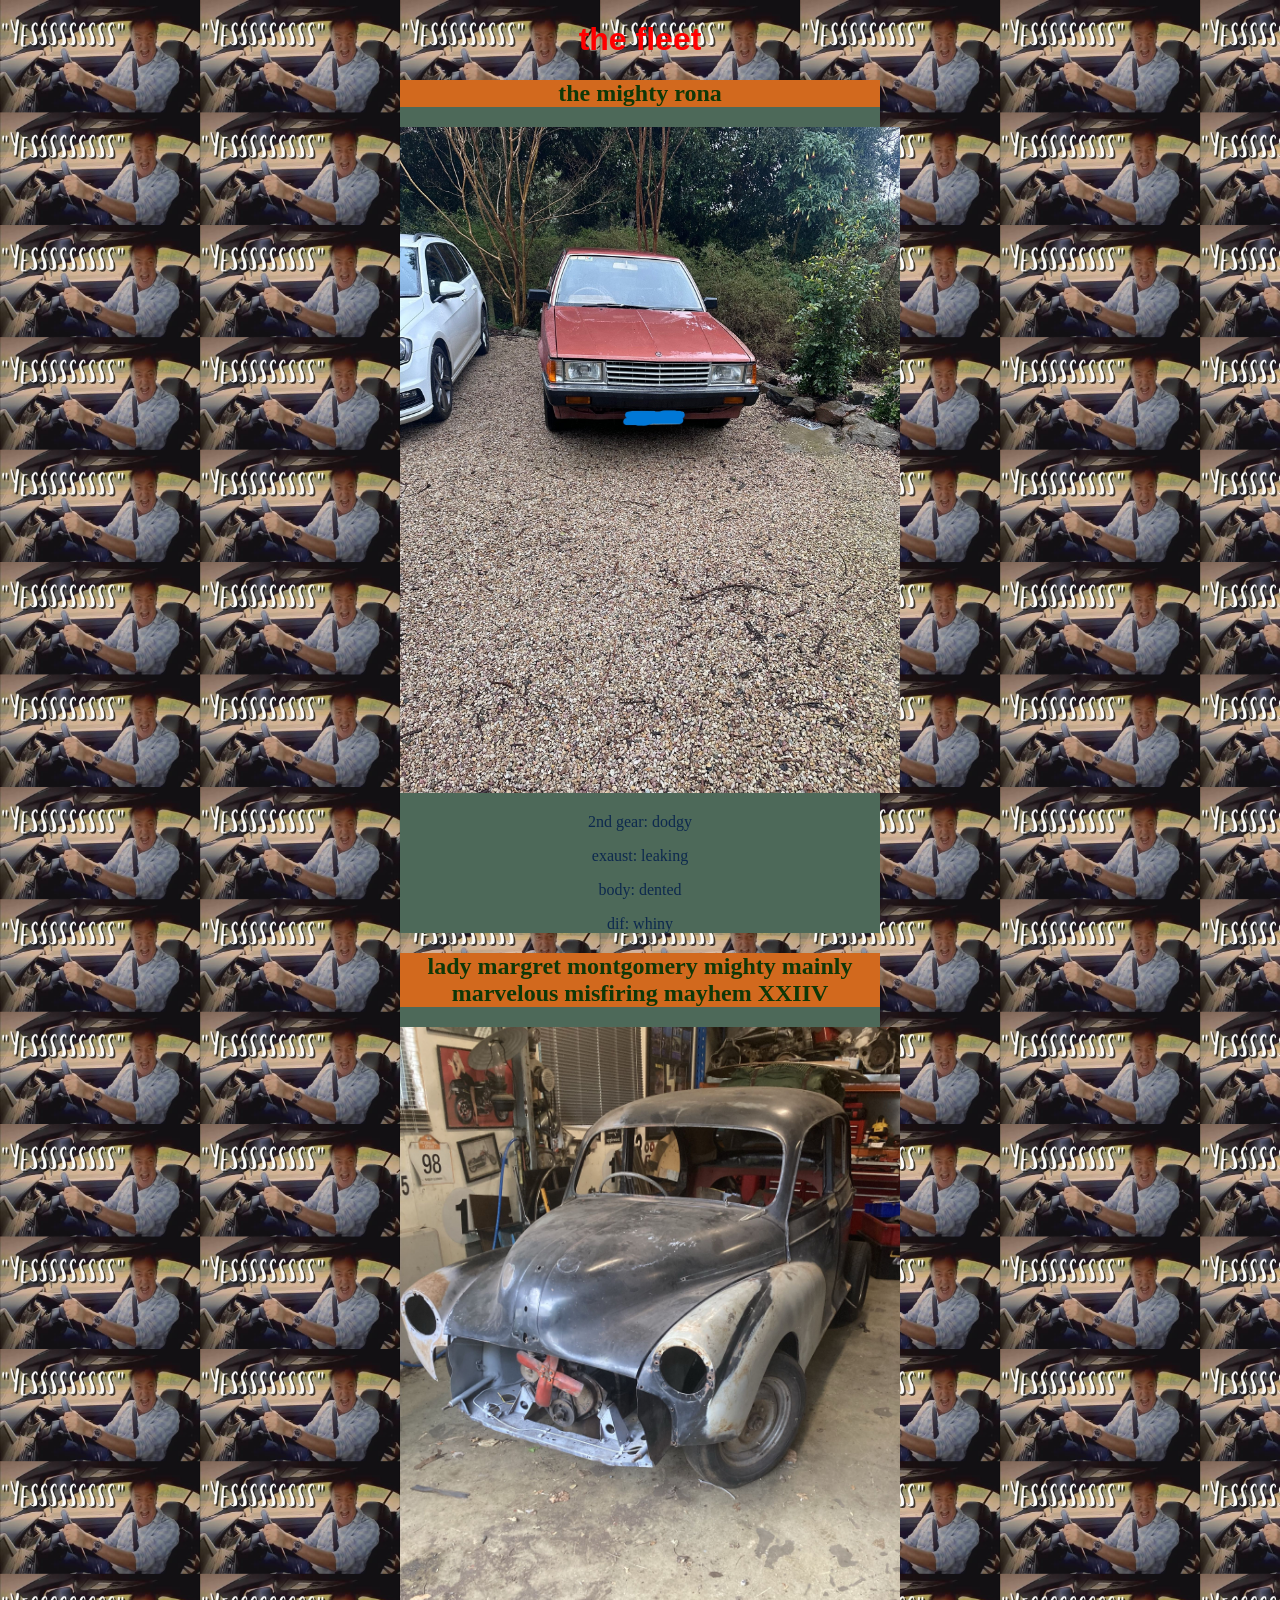
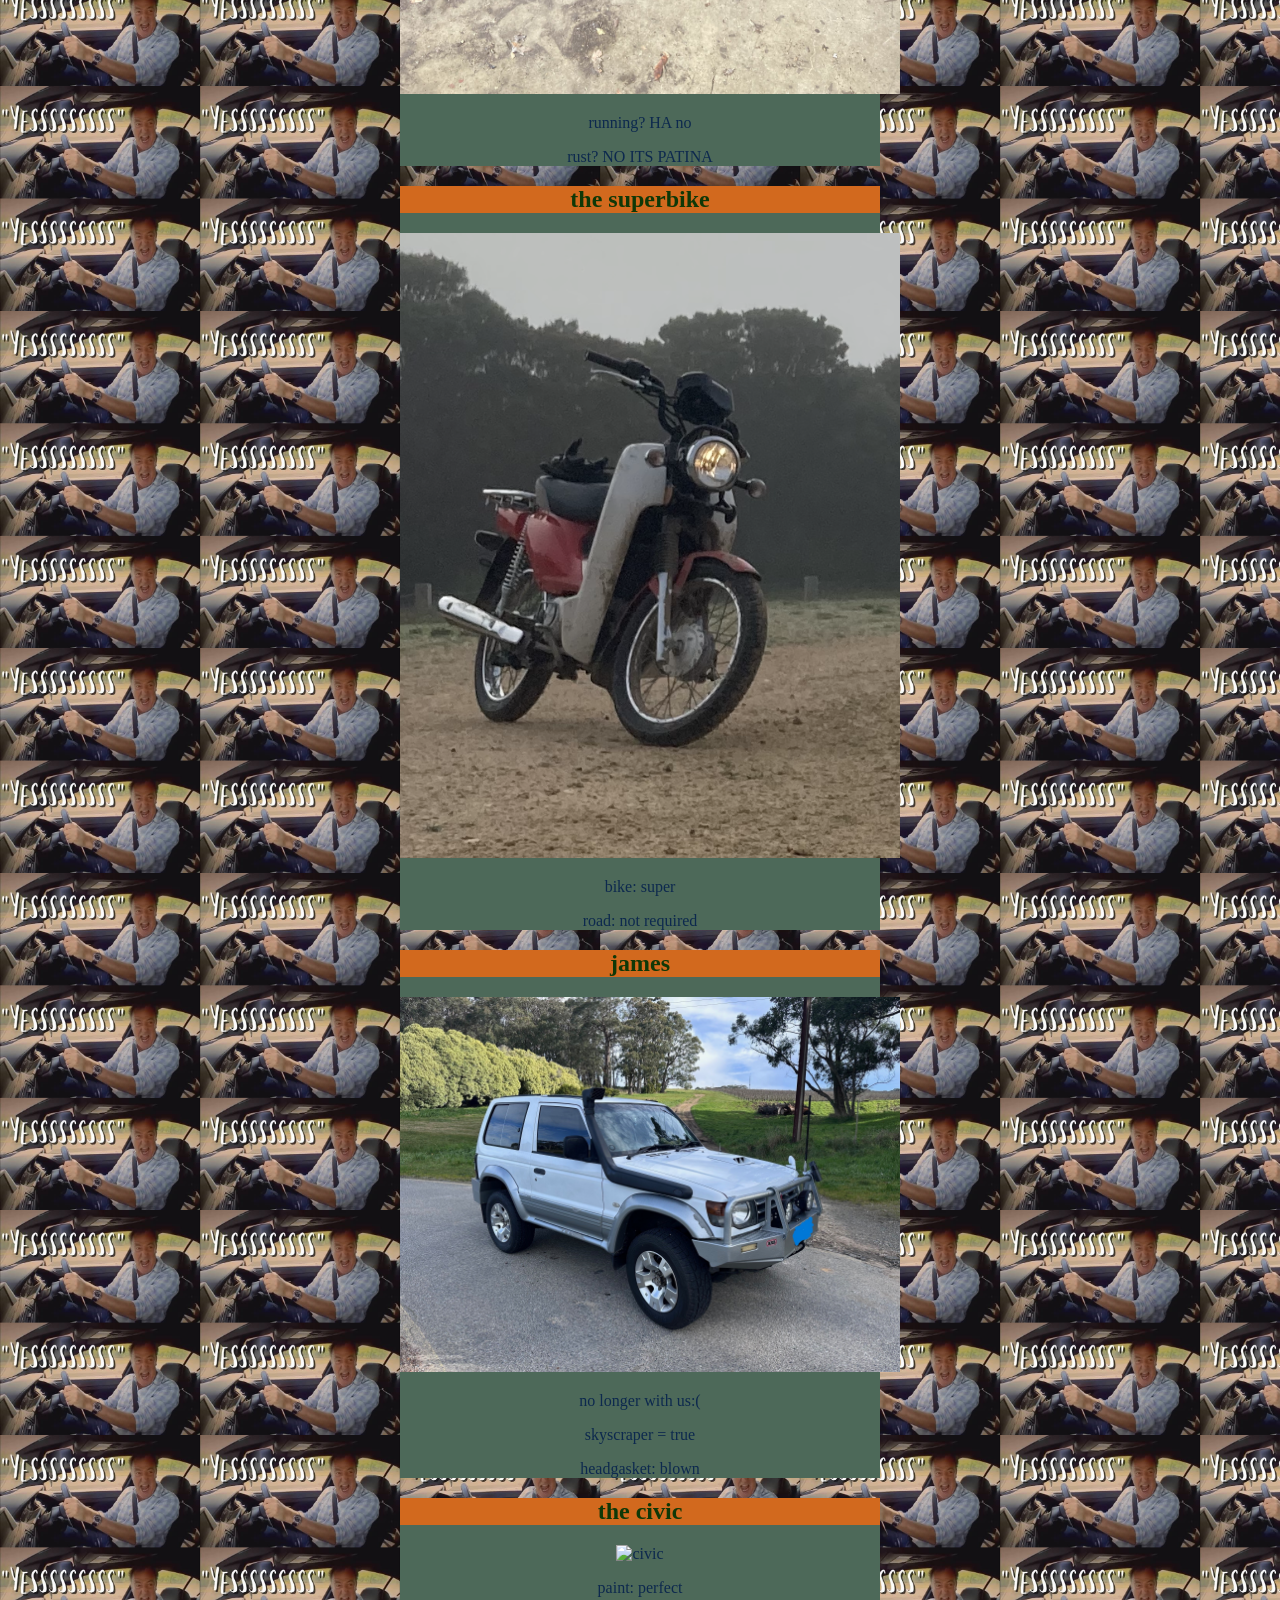
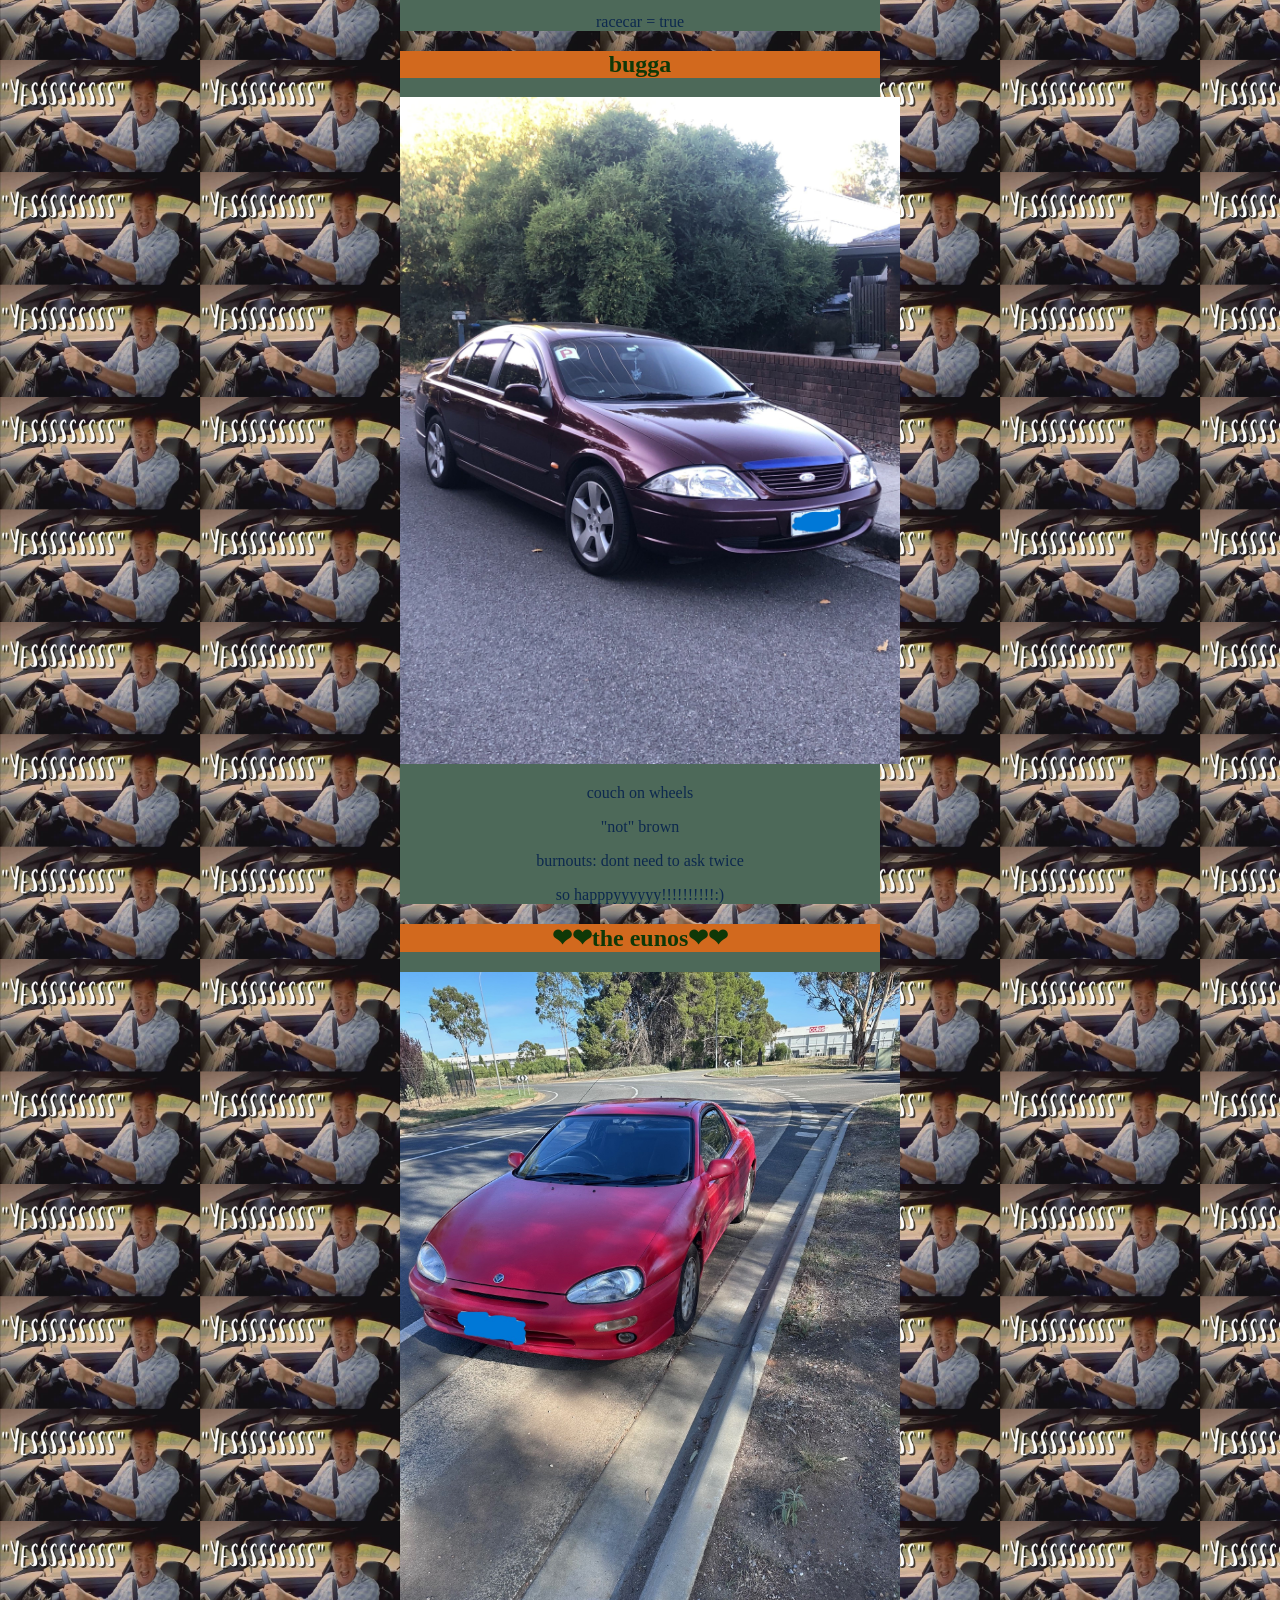
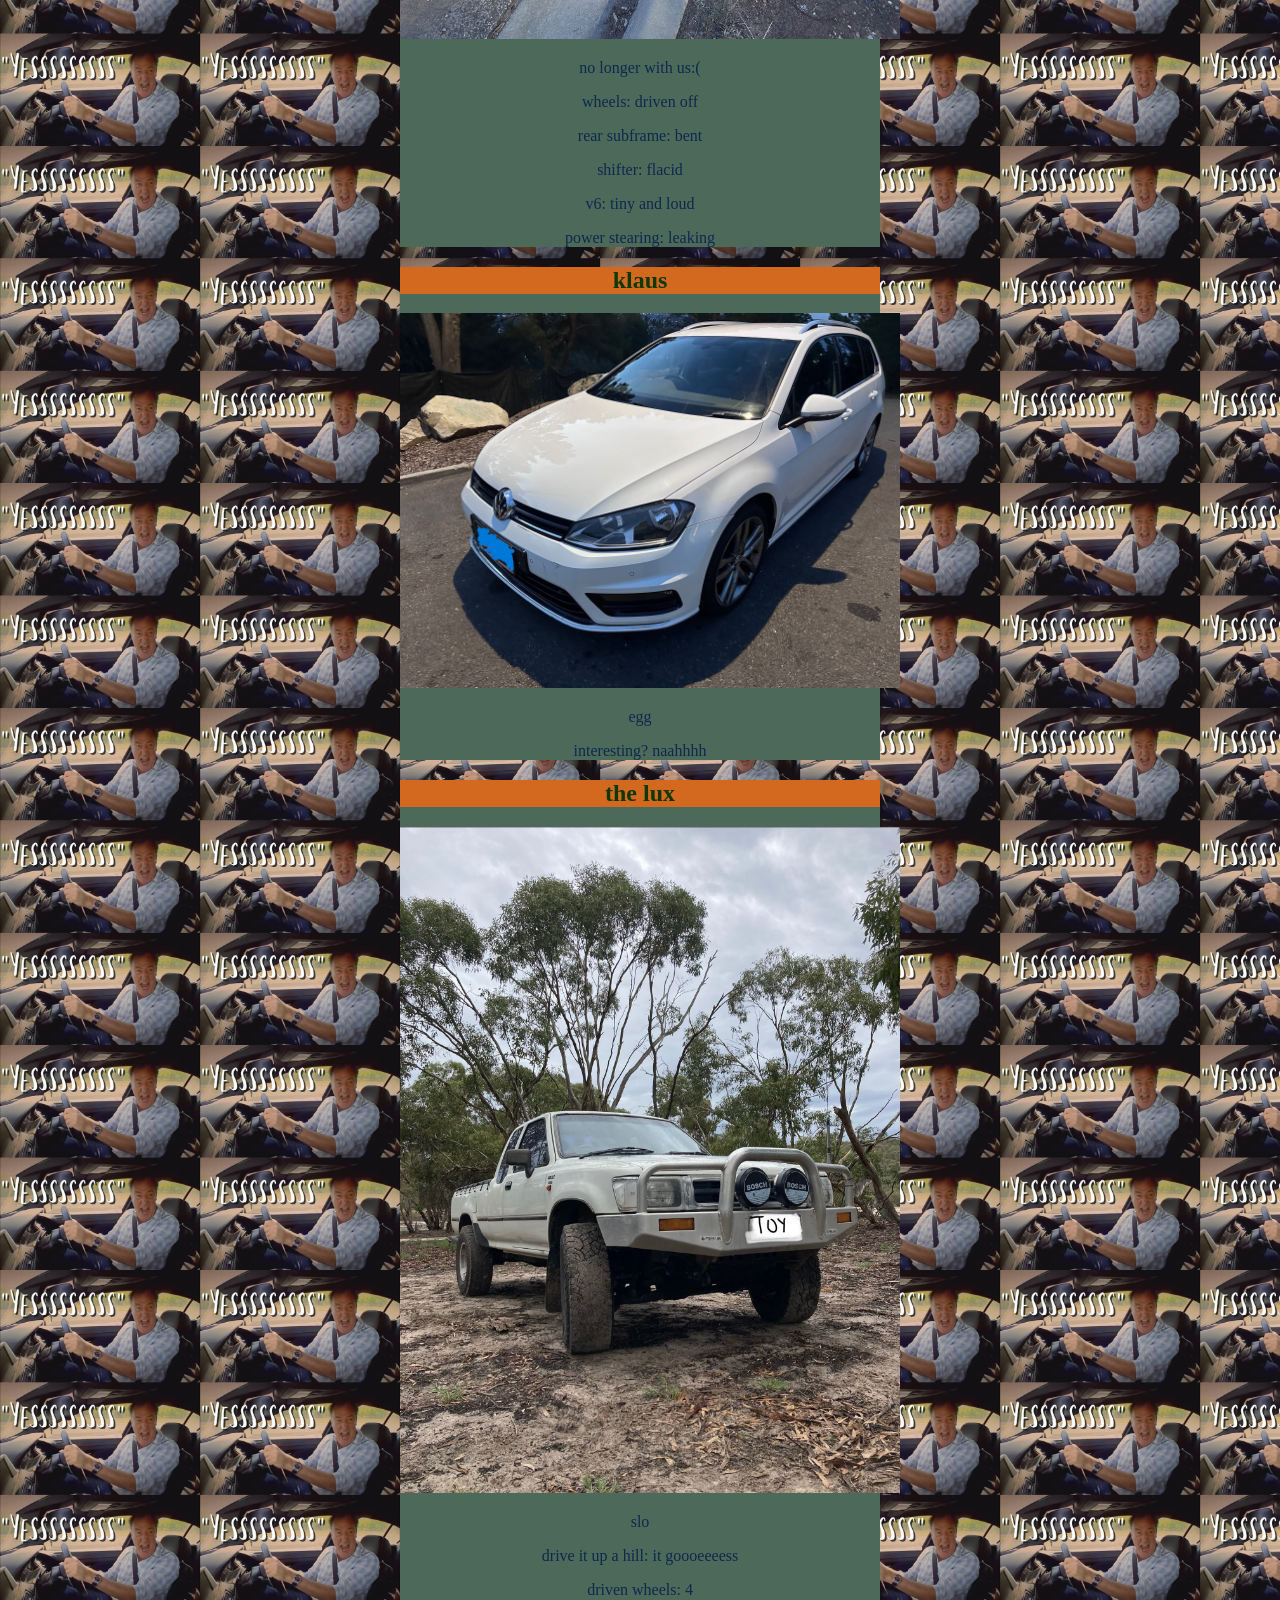
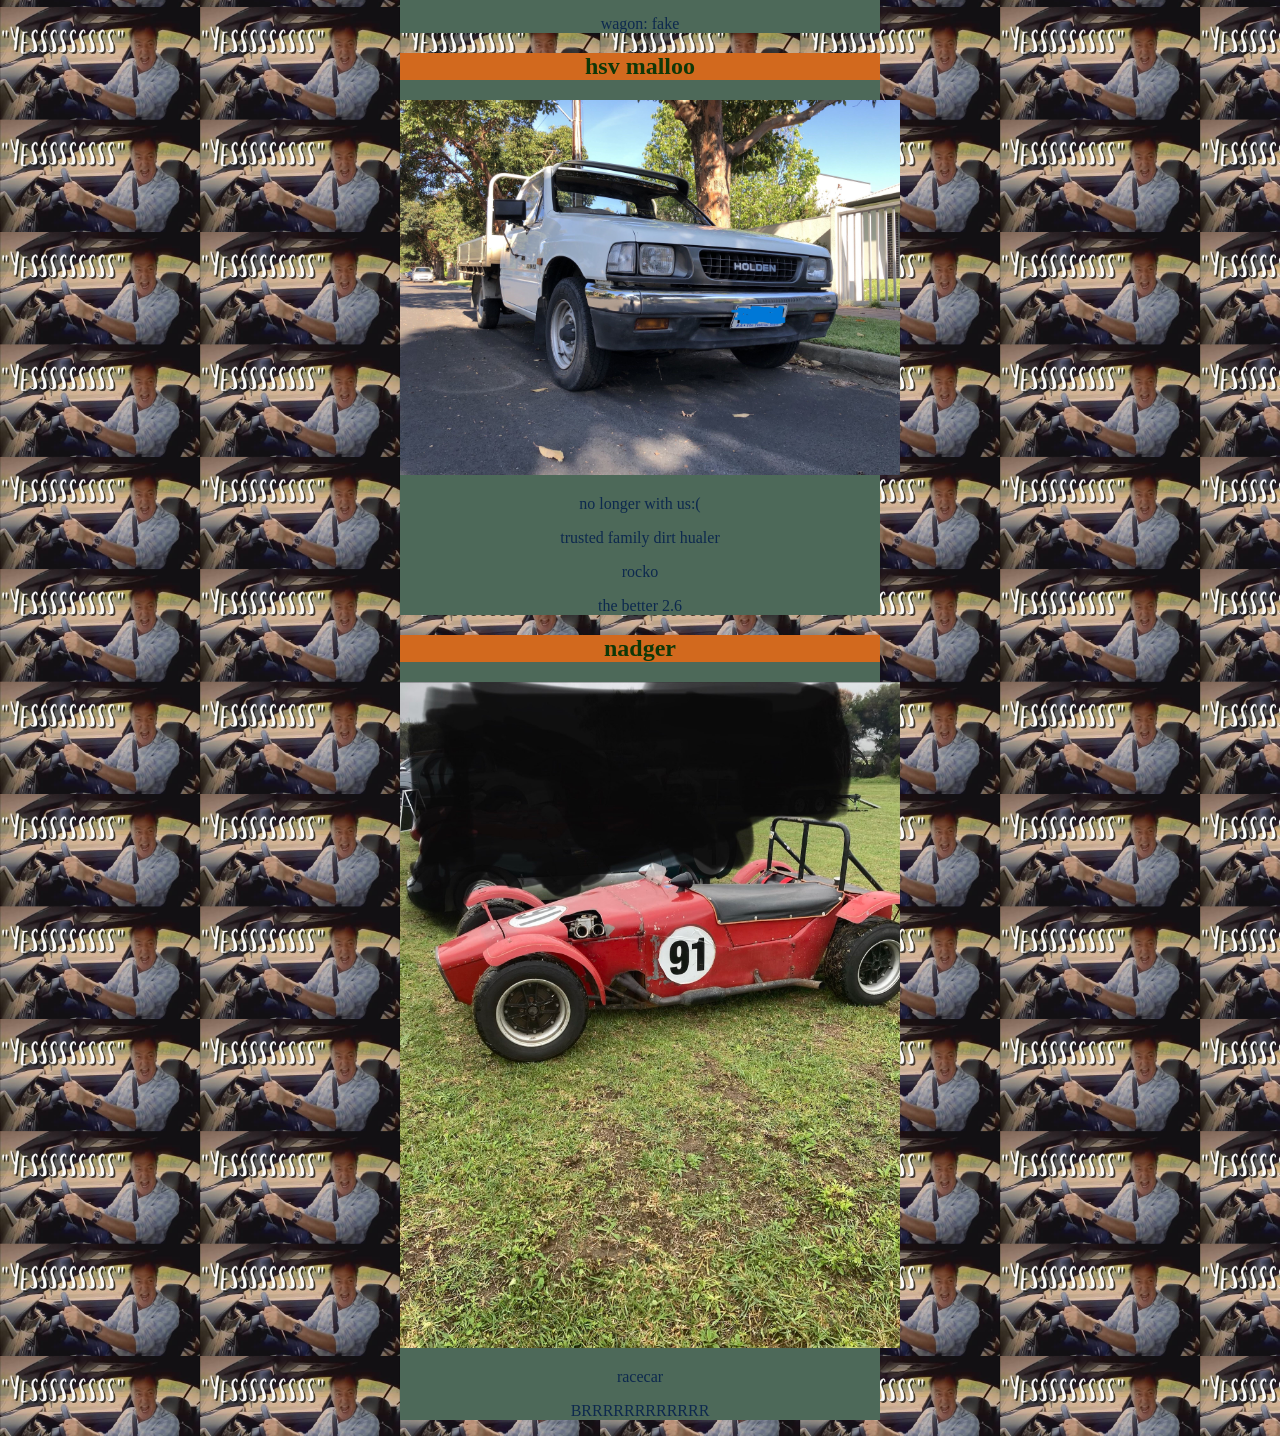
==== CARS.html @ 6042417c "allth e things" ====
<!DOCTYPE html>
<html>
    <head>
        <title>the fleet</title>
        <link rel="stylesheet" href="styles.css">
    </head>
    <body id="cars" >
        <style>
            
        </style>
        <h1>the fleet</h1>

        <div id="car">
            <div id="title">
                <h2>the mighty rona</h2>
            </div>
            <img src="rona.jpeg" alt="rona" width="500">
            <p>2nd gear: dodgy</p>
            <p>exaust: leaking</p>
            <p>body: dented</p>
            <p>dif: whiny</p>
        </div>

        <div id="car">
            <div id="title">
                <h2>lady margret montgomery mighty mainly marvelous misfiring mayhem XXIIV</h2>
            </div>
            <img src="lady margret montgomery mighty mainly marvelous misfiring mayhem XXIIV.jpg" alt="morris minor" width="500">
            <p>running? HA no</p>
            <p>rust? NO ITS PATINA</p>

        </div>

        <div id="car">
            <div id="title">
                <h2>the superbike</h2>
            </div>
            <img src="superbike.png" alt="supercub" width="500">
            <p>bike: super</p>
            <p>road: not required</p>
        </div>

        <div id="car">
            <div id="title">
                <h2>james</h2>
            </div>
            <img src="paj.jpeg" alt="paj" width="500">
            <p>no longer with us:(</p>
            <p>skyscraper = true</p>
            <p>headgasket: blown</p>
        </div>

        <div id="car">
            <div id="title">
                <h2>the civic</h2>
            </div>
            <img src=".jpeg" alt="civic" width="500">
            <p>paint: perfect</p>
            <p>racecar = true</p>
        </div>

        <div id="car">
            <div id="title">
                <h2>bugga</h2>
            </div>
            <img src="bugga.jpg" alt="AU FALCON!!!!!" width="500">
            <p>couch on wheels</p>
            <p>"not" brown</p>
            <p>burnouts: dont need to ask twice</p>
            <p>so happpyyyyyy!!!!!!!!!!:)</p>
        </div>

        <div id="car">
            <div id="title">
                <h2>❤❤the eunos❤❤</h2>
            </div>
            <img src="eunos.jpeg" alt="eunos" width="500">
            <p>no longer with us:(</p>
            <p>wheels: driven off</p>
            <p>rear subframe: bent</p>
            <p>shifter: flacid</p>
            <p>v6: tiny and loud</p>
            <p>power stearing: leaking</p>
        </div>

        <div id="car">
            <div id="title">
                <h2>klaus</h2>
            </div>
            <img src="vw.jpeg" alt="vw" width="500">
            <p>egg</p>
            <p>interesting? naahhhh</p>
        </div>

        <div id="car">
            <div id="title">
                <h2>the lux</h2>
            </div>
            <img src="lux.jpg" alt="hilux" width="500">
            <p>slo</p>
            <p>drive it up a hill: it goooeeeess</p>
            <p>driven wheels: 4</p>
            <p>wagon: fake</p>
        </div>
        
        <div id="car">
            <div id="title">
                <h2>hsv malloo</h2>
            </div>
            <img src="hsv malloo.jpg" alt="holden rodeo" width="500">
            <p>no longer with us:(</p>
            <p>trusted family dirt hualer</p>
            <p>rocko</p>
            <p>the better 2.6</p>
        </div>

        <div id="car">
            <div id="title">
                <h2>nadger</h2>
            </div>
            <img src="nadger.jpg" alt="nadger" width="500">
            <p>racecar</p>
            <p>BRRRRRRRRRRRR</p>
        </div>
    </body>
</html>
---- styles.css ----
body {
  background-color: gray;
  /*background-image: url('background.jpg');           
  background-repeat: repeat;
  background-size: 100px;*/
  margin-left: 400px;
  margin-right: 400px;
}
h1 {
  color: rgb(255, 0, 0);
  text-align: center;
  font-size: xx-large;
  font-family: sans-serif;
}
div {
  background-color: chocolate;
  color: rgb(15, 56, 7);
  text-align: center;
  max-width: 600;
  width: 400;
}
#car {
  background-color: rgb(77, 105, 89);
  color: rgb(13, 41, 78);
  text-align: center;
  max-width: 600;
  width: 400;
}
#cars {
  background-image: url("imagsadasasdes.jpg");
  background-size: 200px
}
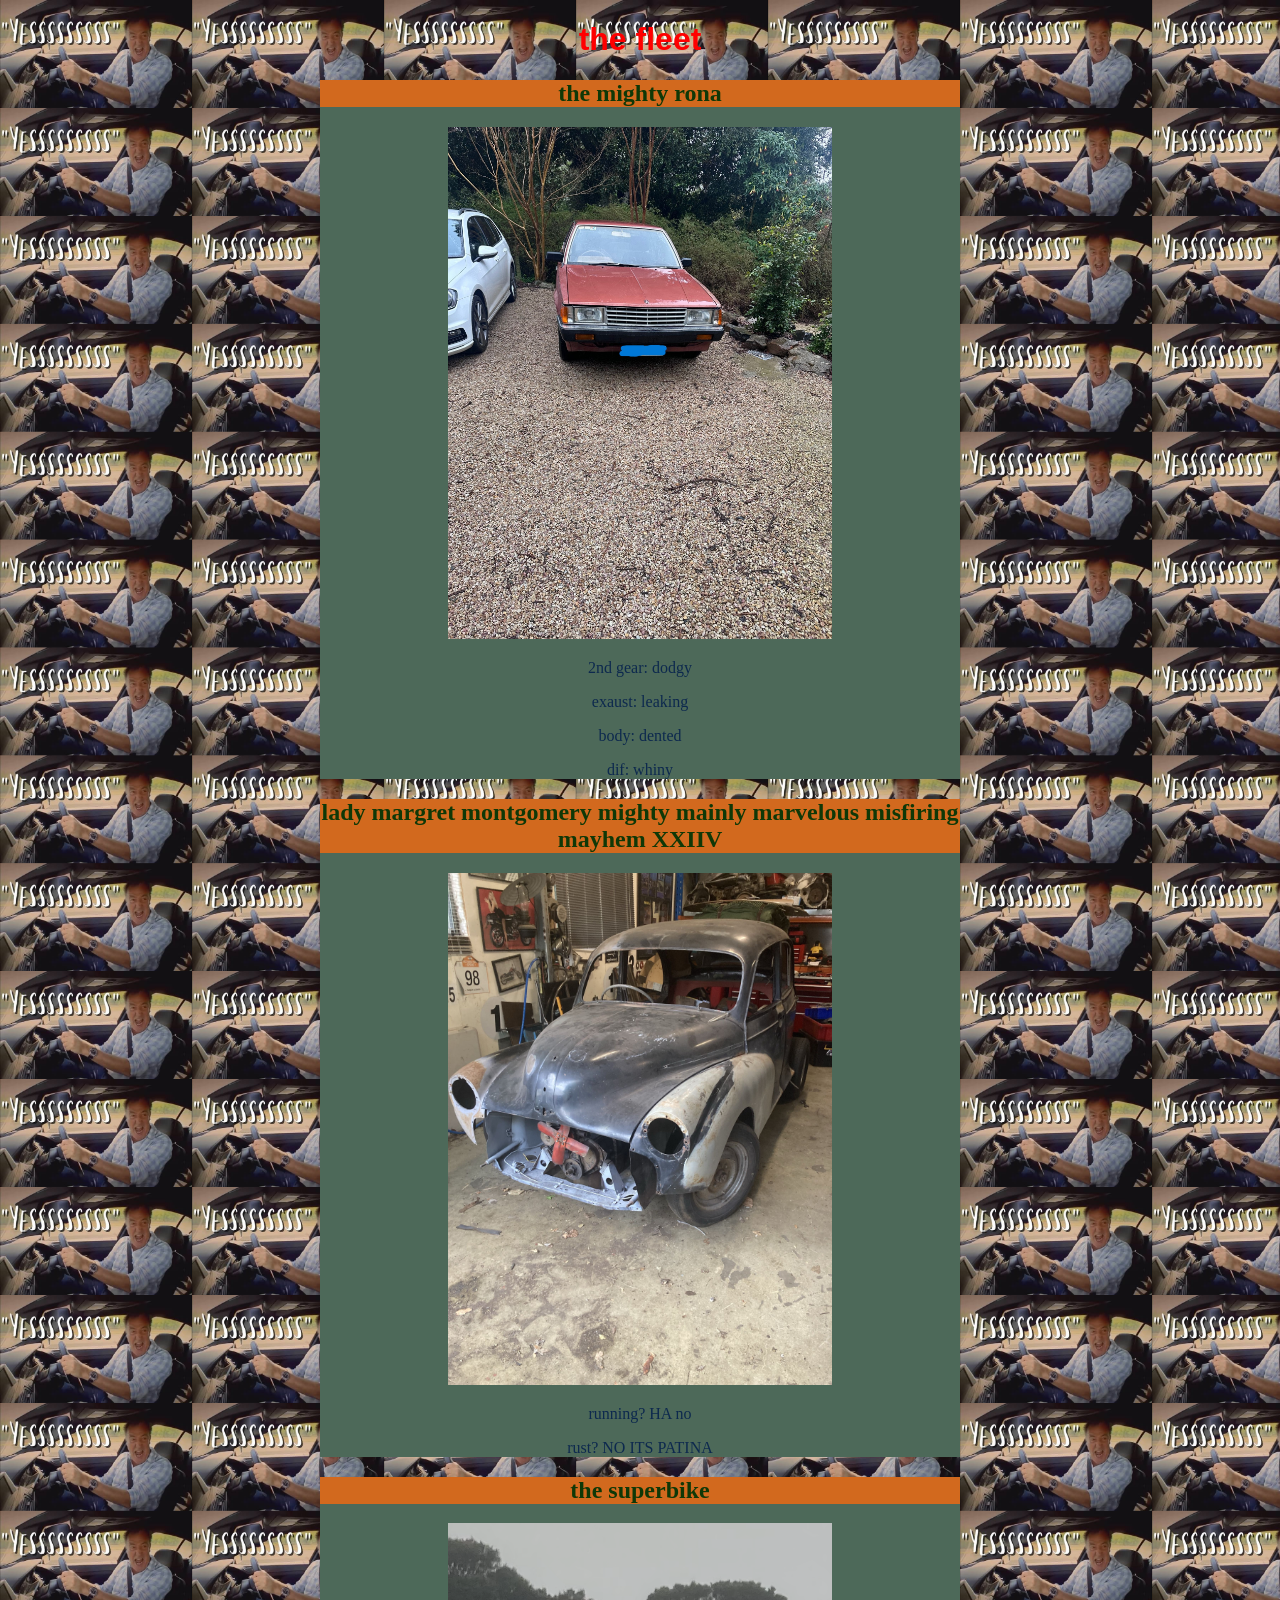
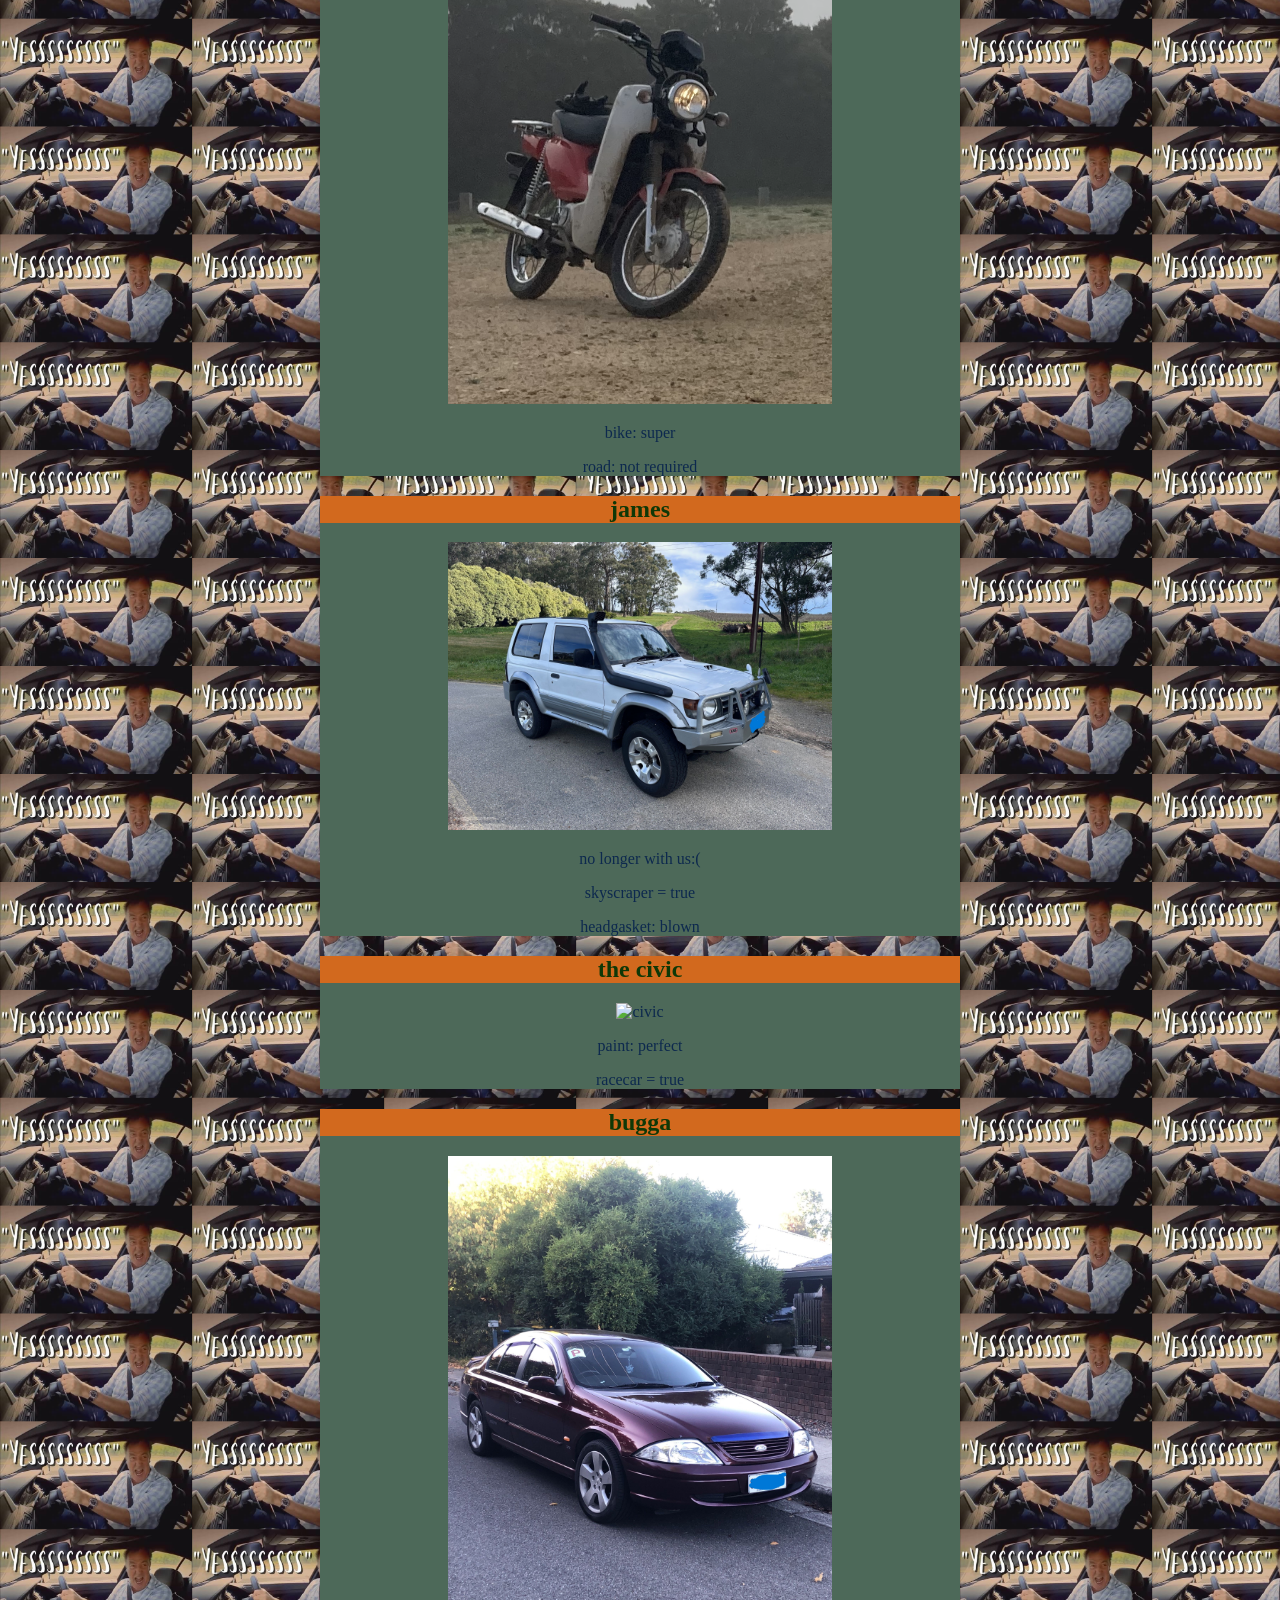
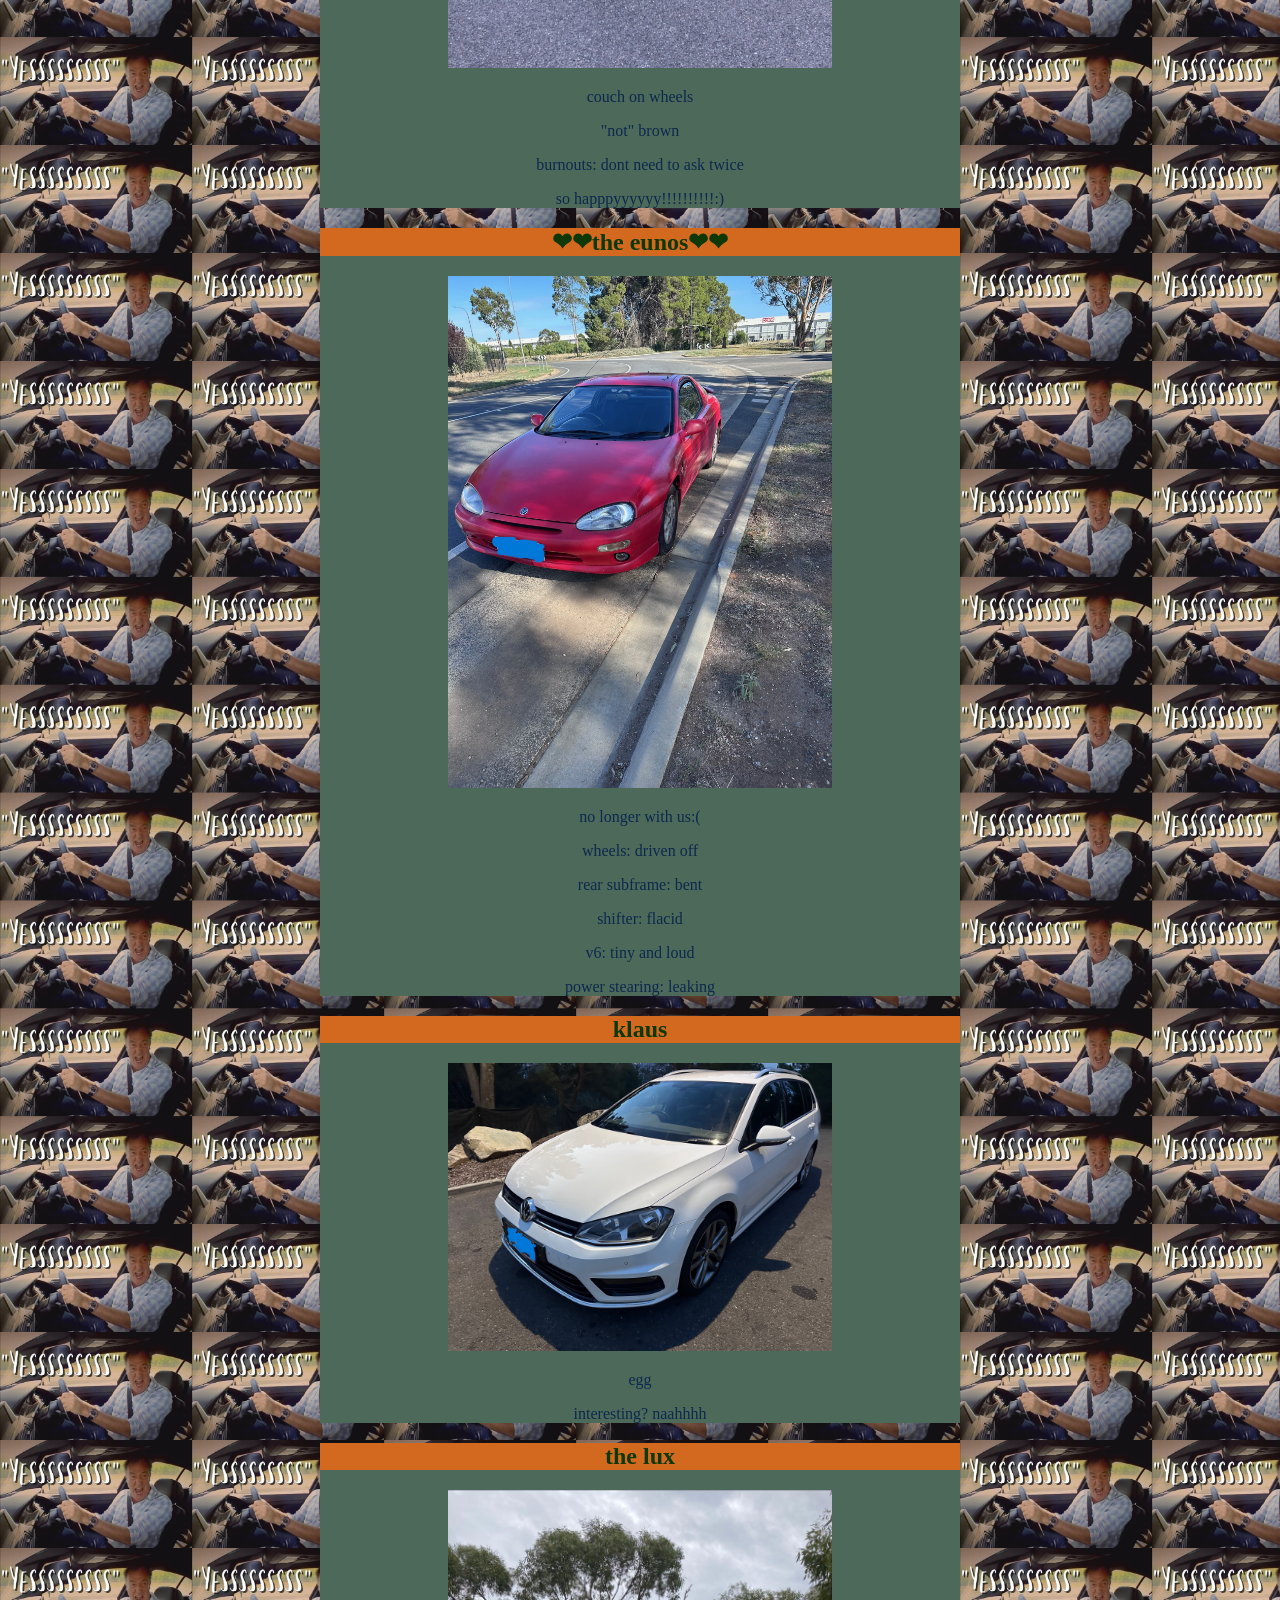
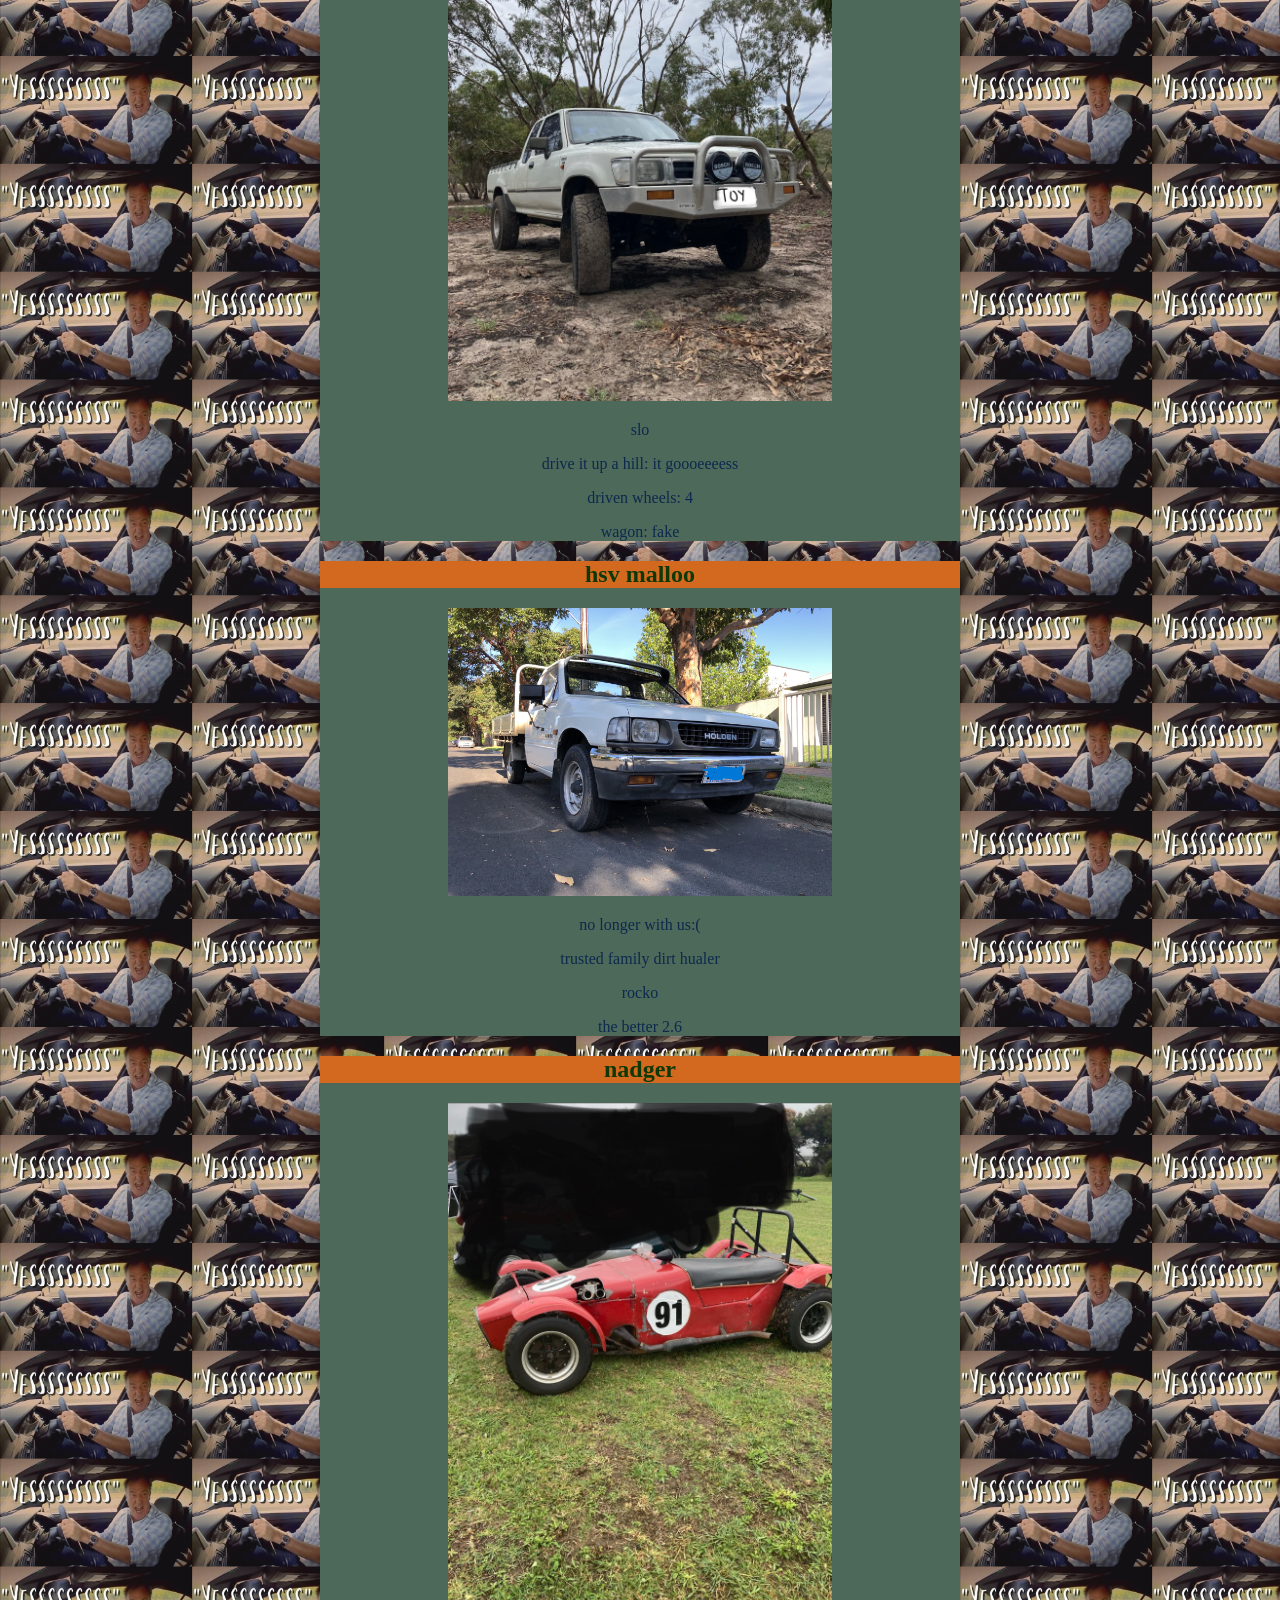
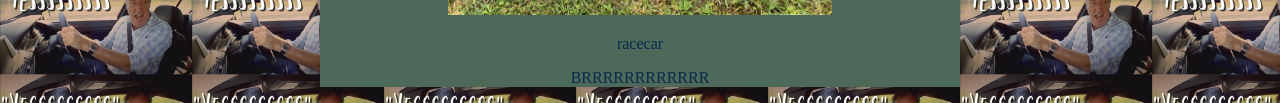
==== commit 08c78371: "fuckass scaling" ====
--- a/CARS.html
+++ b/CARS.html
@@ -14,7 +14,7 @@
             <div id="title">
                 <h2>the mighty rona</h2>
             </div>
-            <img src="rona.jpeg" alt="rona" width="500">
+            <img src="rona.jpeg" alt="rona" id="img">
             <p>2nd gear: dodgy</p>
             <p>exaust: leaking</p>
             <p>body: dented</p>
@@ -25,7 +25,7 @@
             <div id="title">
                 <h2>lady margret montgomery mighty mainly marvelous misfiring mayhem XXIIV</h2>
             </div>
-            <img src="lady margret montgomery mighty mainly marvelous misfiring mayhem XXIIV.jpg" alt="morris minor" width="500">
+            <img src="lady margret montgomery mighty mainly marvelous misfiring mayhem XXIIV.jpg" alt="morris minor" id="img">
             <p>running? HA no</p>
             <p>rust? NO ITS PATINA</p>
 
@@ -35,7 +35,7 @@
             <div id="title">
                 <h2>the superbike</h2>
             </div>
-            <img src="superbike.png" alt="supercub" width="500">
+            <img src="superbike.png" alt="supercub" id="img">
             <p>bike: super</p>
             <p>road: not required</p>
         </div>
@@ -44,7 +44,7 @@
             <div id="title">
                 <h2>james</h2>
             </div>
-            <img src="paj.jpeg" alt="paj" width="500">
+            <img src="paj.jpeg" alt="paj" id="img">
             <p>no longer with us:(</p>
             <p>skyscraper = true</p>
             <p>headgasket: blown</p>
@@ -54,7 +54,7 @@
             <div id="title">
                 <h2>the civic</h2>
             </div>
-            <img src=".jpeg" alt="civic" width="500">
+            <img src=".jpeg" alt="civic" id="img">
             <p>paint: perfect</p>
             <p>racecar = true</p>
         </div>
@@ -63,7 +63,7 @@
             <div id="title">
                 <h2>bugga</h2>
             </div>
-            <img src="bugga.jpg" alt="AU FALCON!!!!!" width="500">
+            <img src="bugga.jpg" alt="AU FALCON!!!!!" id="img">
             <p>couch on wheels</p>
             <p>"not" brown</p>
             <p>burnouts: dont need to ask twice</p>
@@ -74,7 +74,7 @@
             <div id="title">
                 <h2>❤❤the eunos❤❤</h2>
             </div>
-            <img src="eunos.jpeg" alt="eunos" width="500">
+            <img src="eunos.jpeg" alt="eunos" id="img">
             <p>no longer with us:(</p>
             <p>wheels: driven off</p>
             <p>rear subframe: bent</p>
@@ -87,7 +87,7 @@
             <div id="title">
                 <h2>klaus</h2>
             </div>
-            <img src="vw.jpeg" alt="vw" width="500">
+            <img src="vw.jpeg" alt="vw" id="img">
             <p>egg</p>
             <p>interesting? naahhhh</p>
         </div>
@@ -96,7 +96,7 @@
             <div id="title">
                 <h2>the lux</h2>
             </div>
-            <img src="lux.jpg" alt="hilux" width="500">
+            <img src="lux.jpg" alt="hilux" id="img">
             <p>slo</p>
             <p>drive it up a hill: it goooeeeess</p>
             <p>driven wheels: 4</p>
@@ -107,7 +107,7 @@
             <div id="title">
                 <h2>hsv malloo</h2>
             </div>
-            <img src="hsv malloo.jpg" alt="holden rodeo" width="500">
+            <img src="hsv malloo.jpg" alt="holden rodeo" id="img">
             <p>no longer with us:(</p>
             <p>trusted family dirt hualer</p>
             <p>rocko</p>
@@ -118,7 +118,7 @@
             <div id="title">
                 <h2>nadger</h2>
             </div>
-            <img src="nadger.jpg" alt="nadger" width="500">
+            <img src="nadger.jpg" alt="nadger" id="img">
             <p>racecar</p>
             <p>BRRRRRRRRRRRR</p>
         </div>
--- a/styles.css
+++ b/styles.css
@@ -1,10 +1,10 @@
 body {
   background-color: gray;
-  /*background-image: url('background.jpg');           
+  background-image: url('backgroundmain.jpg');           
   background-repeat: repeat;
-  background-size: 100px;*/
-  margin-left: 400px;
-  margin-right: 400px;
+  background-size: 15%;
+  margin-left: 25%;
+  margin-right: 25%;
 }
 h1 {
   color: rgb(255, 0, 0);
@@ -16,17 +16,21 @@
   background-color: chocolate;
   color: rgb(15, 56, 7);
   text-align: center;
-  max-width: 600;
-  width: 400;
 }
 #car {
   background-color: rgb(77, 105, 89);
   color: rgb(13, 41, 78);
   text-align: center;
-  max-width: 600;
-  width: 400;
 }
 #cars {
   background-image: url("imagsadasasdes.jpg");
-  background-size: 200px
-}+  background-size: 15%
+}
+#imglink {
+  background-color: rgb(53, 116, 77);
+  color: rgb(13, 41, 78);
+  text-align: center;
+}
+#img {
+  width: 60%;
+}
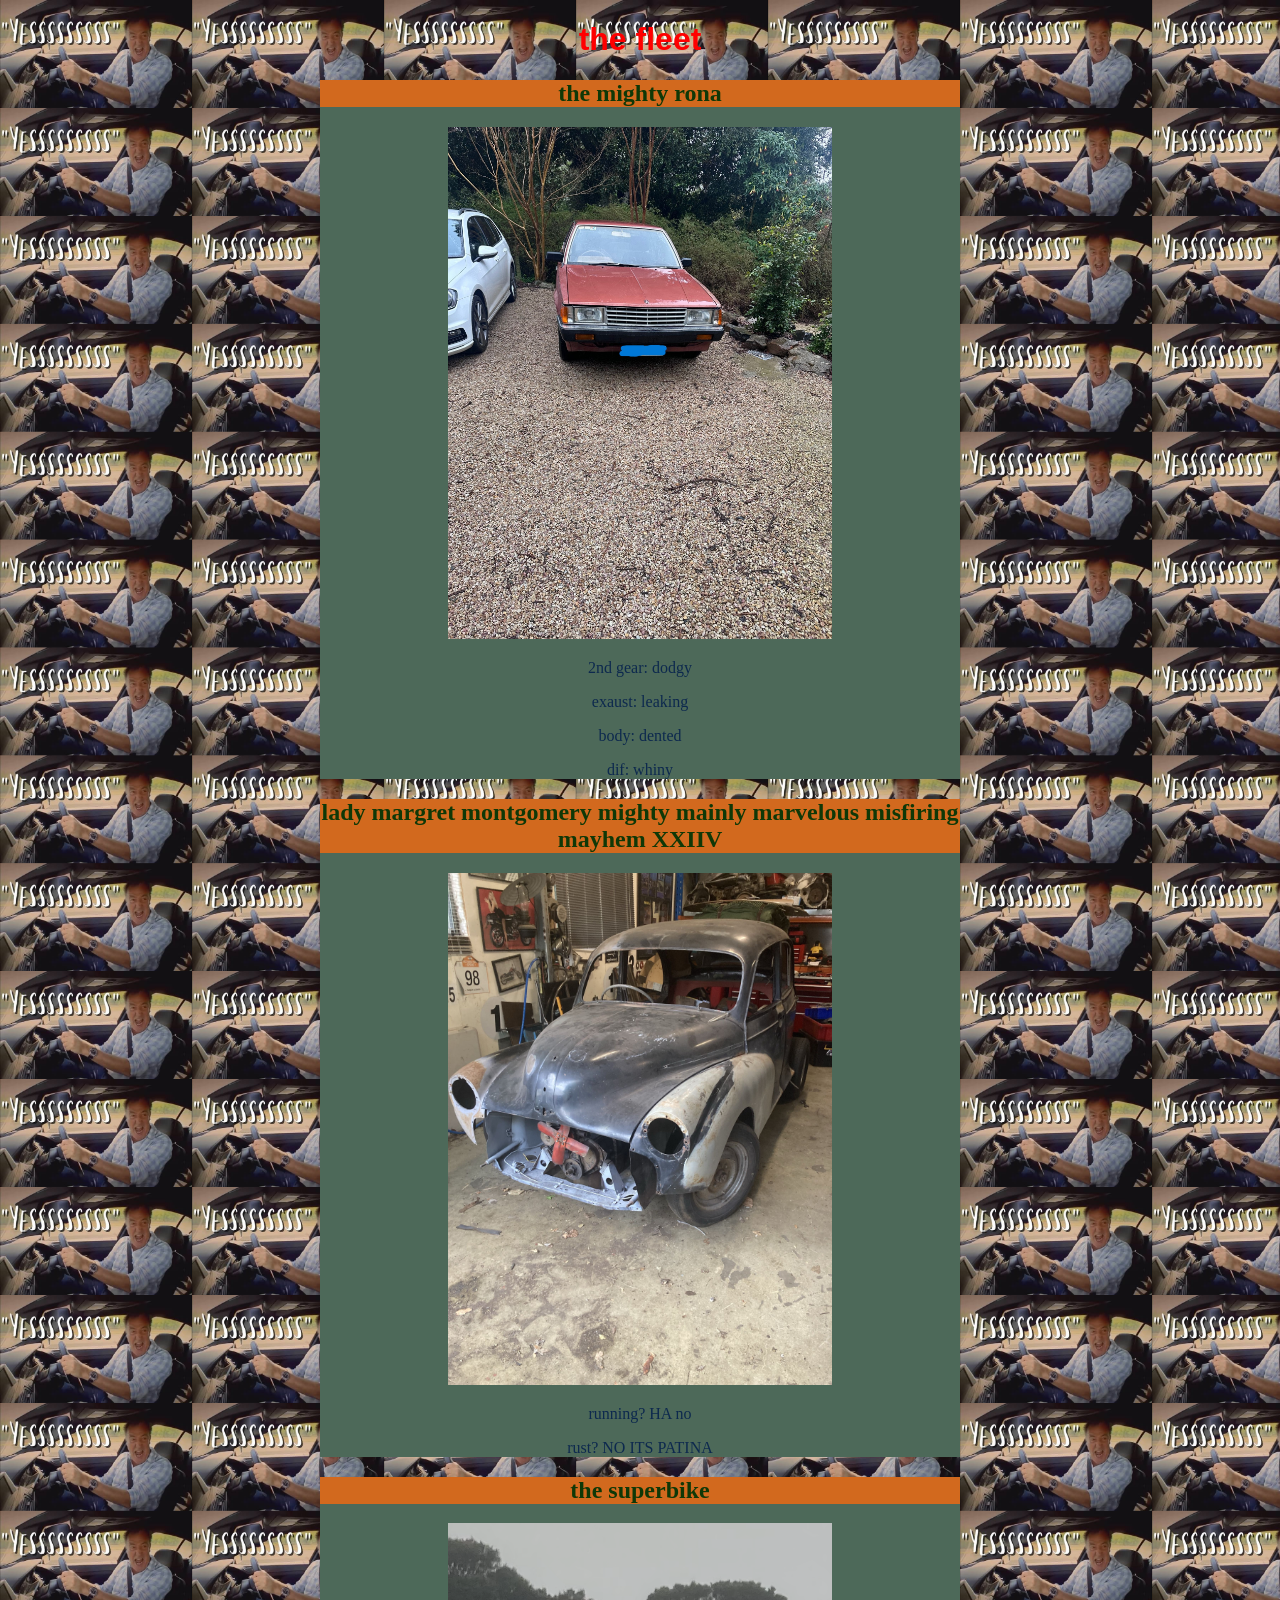
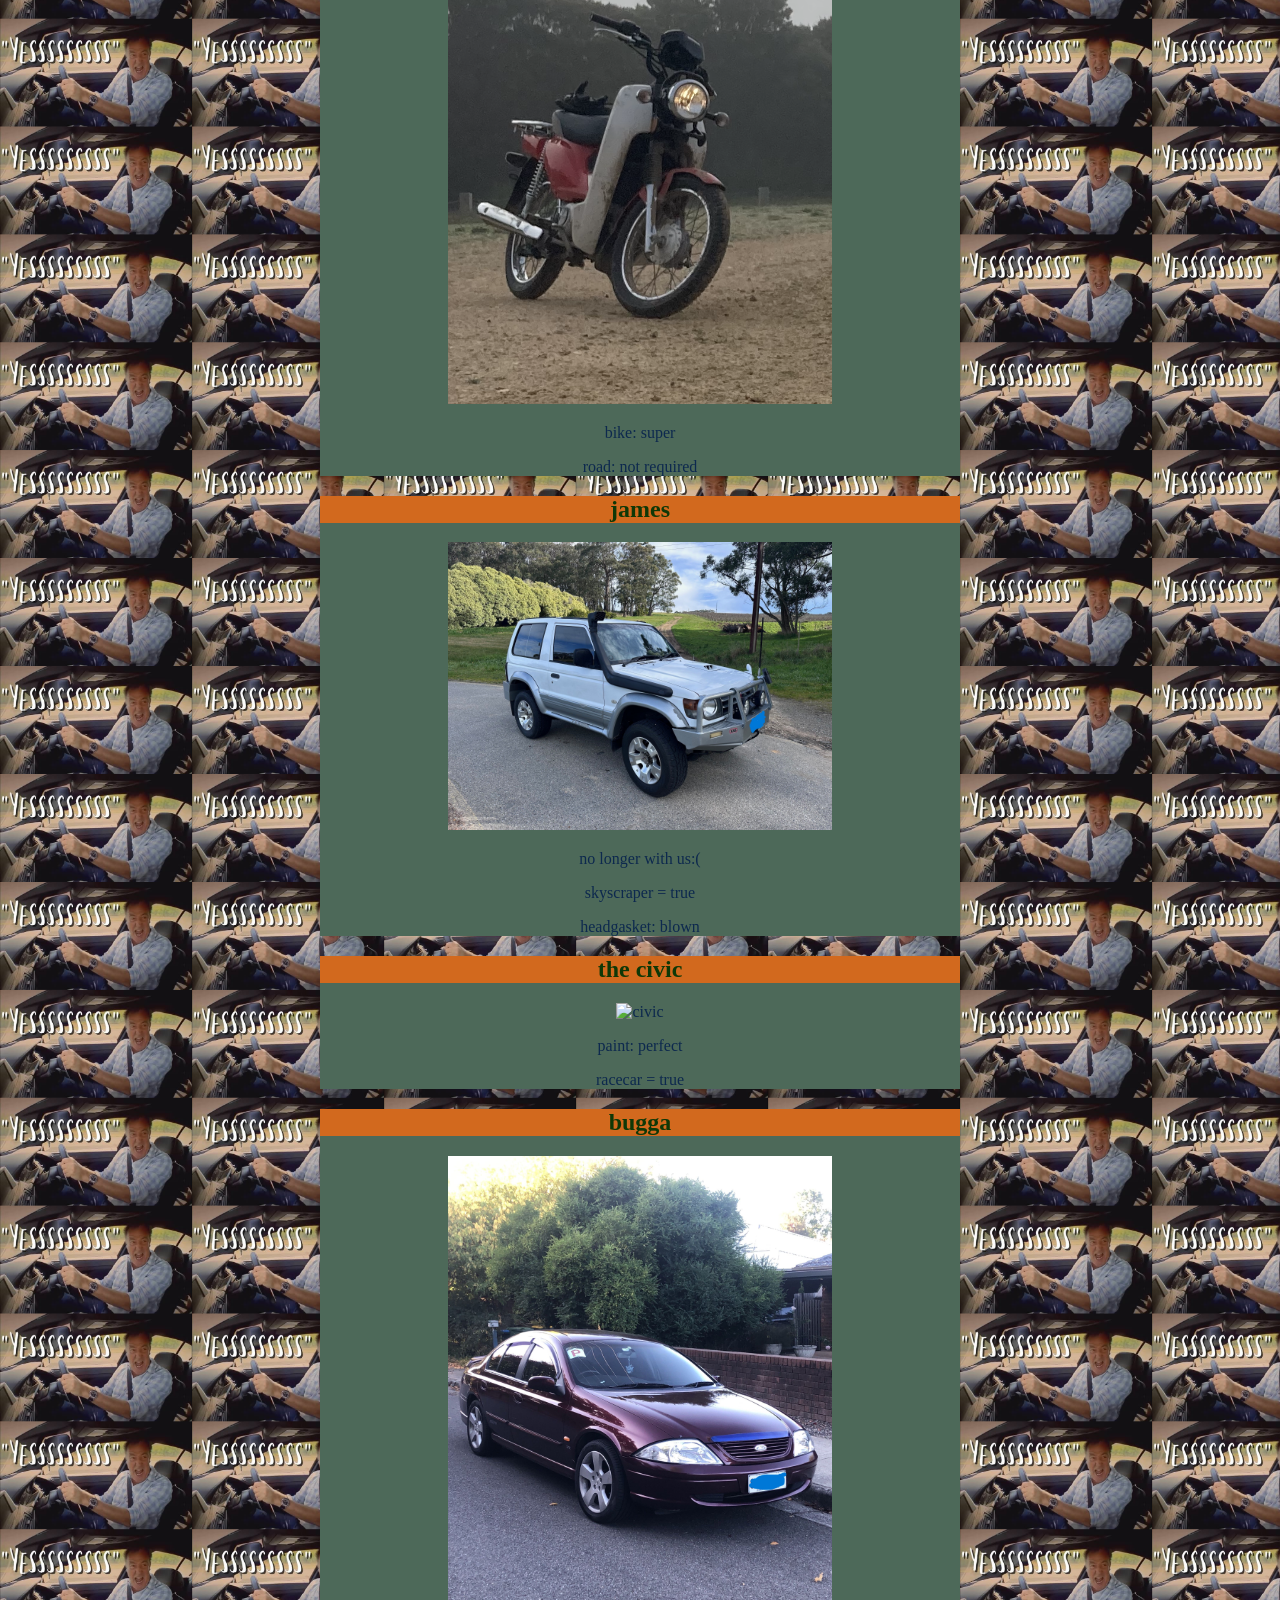
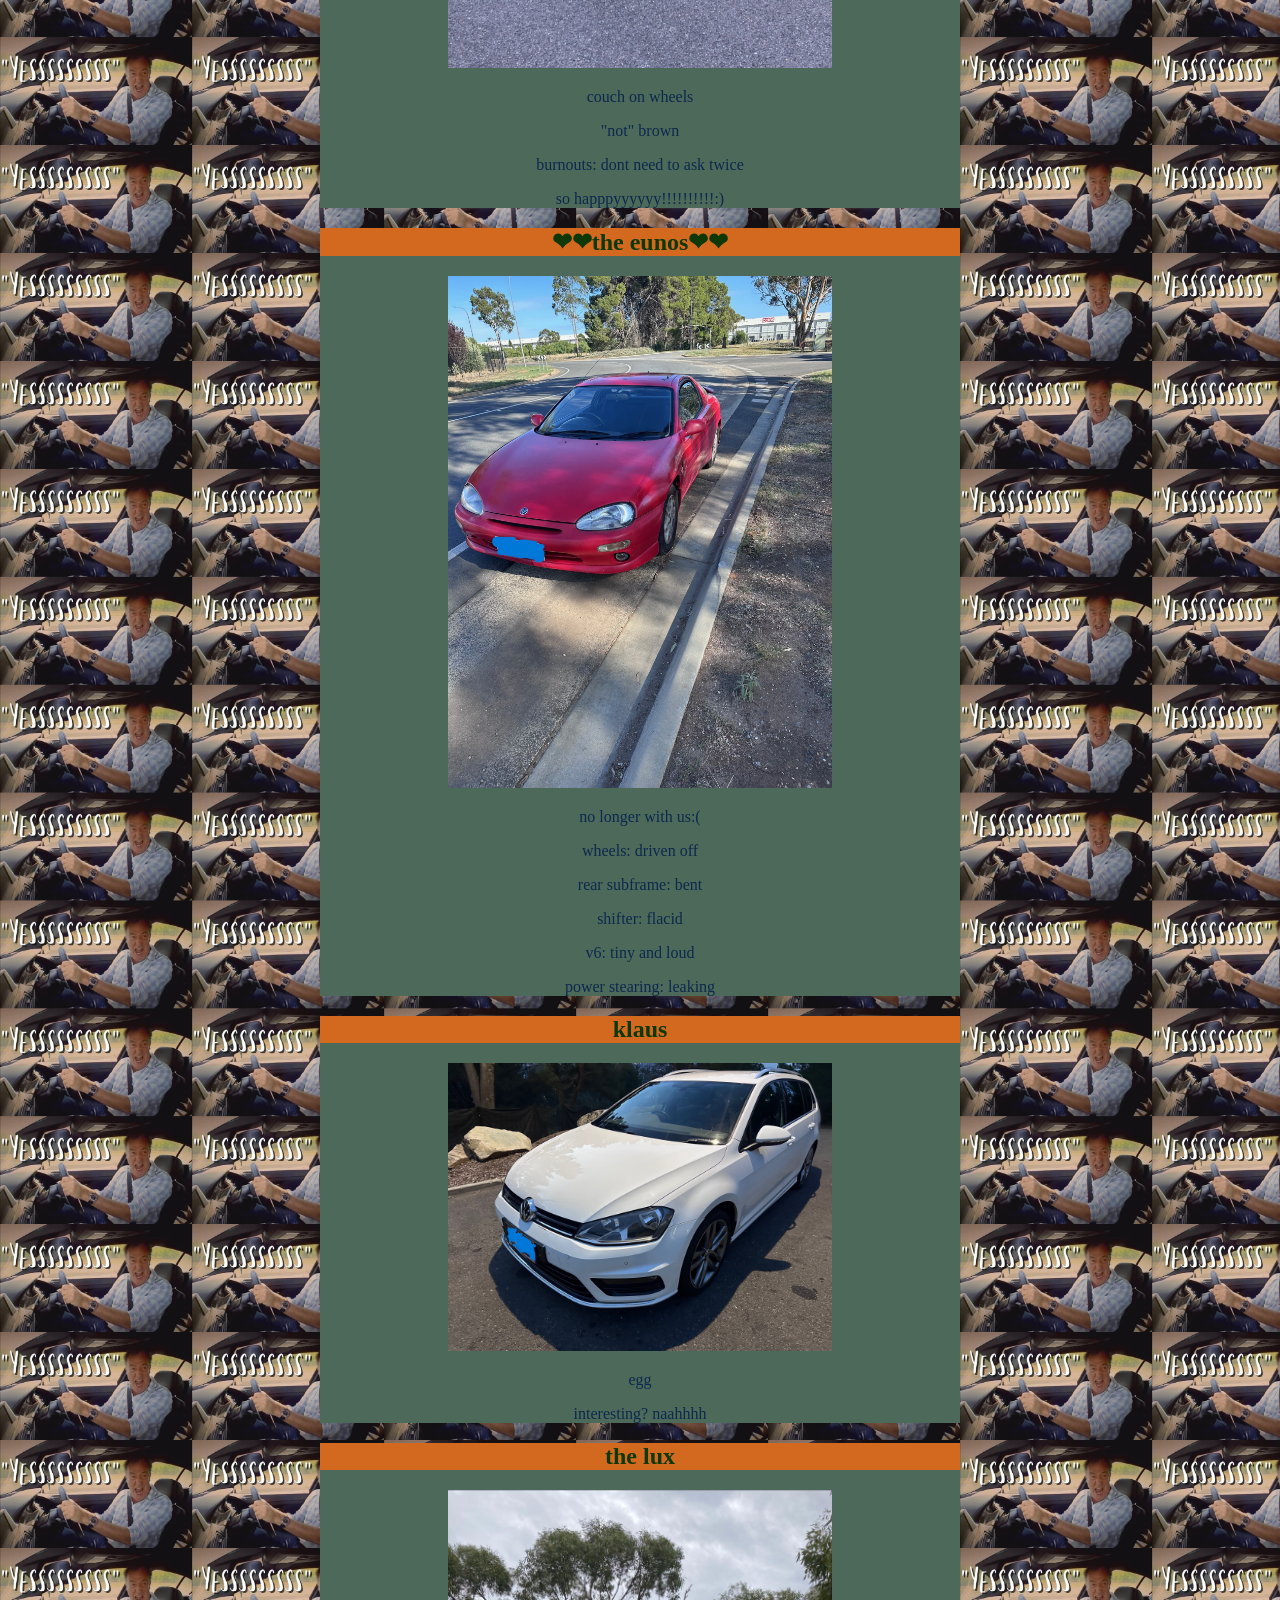
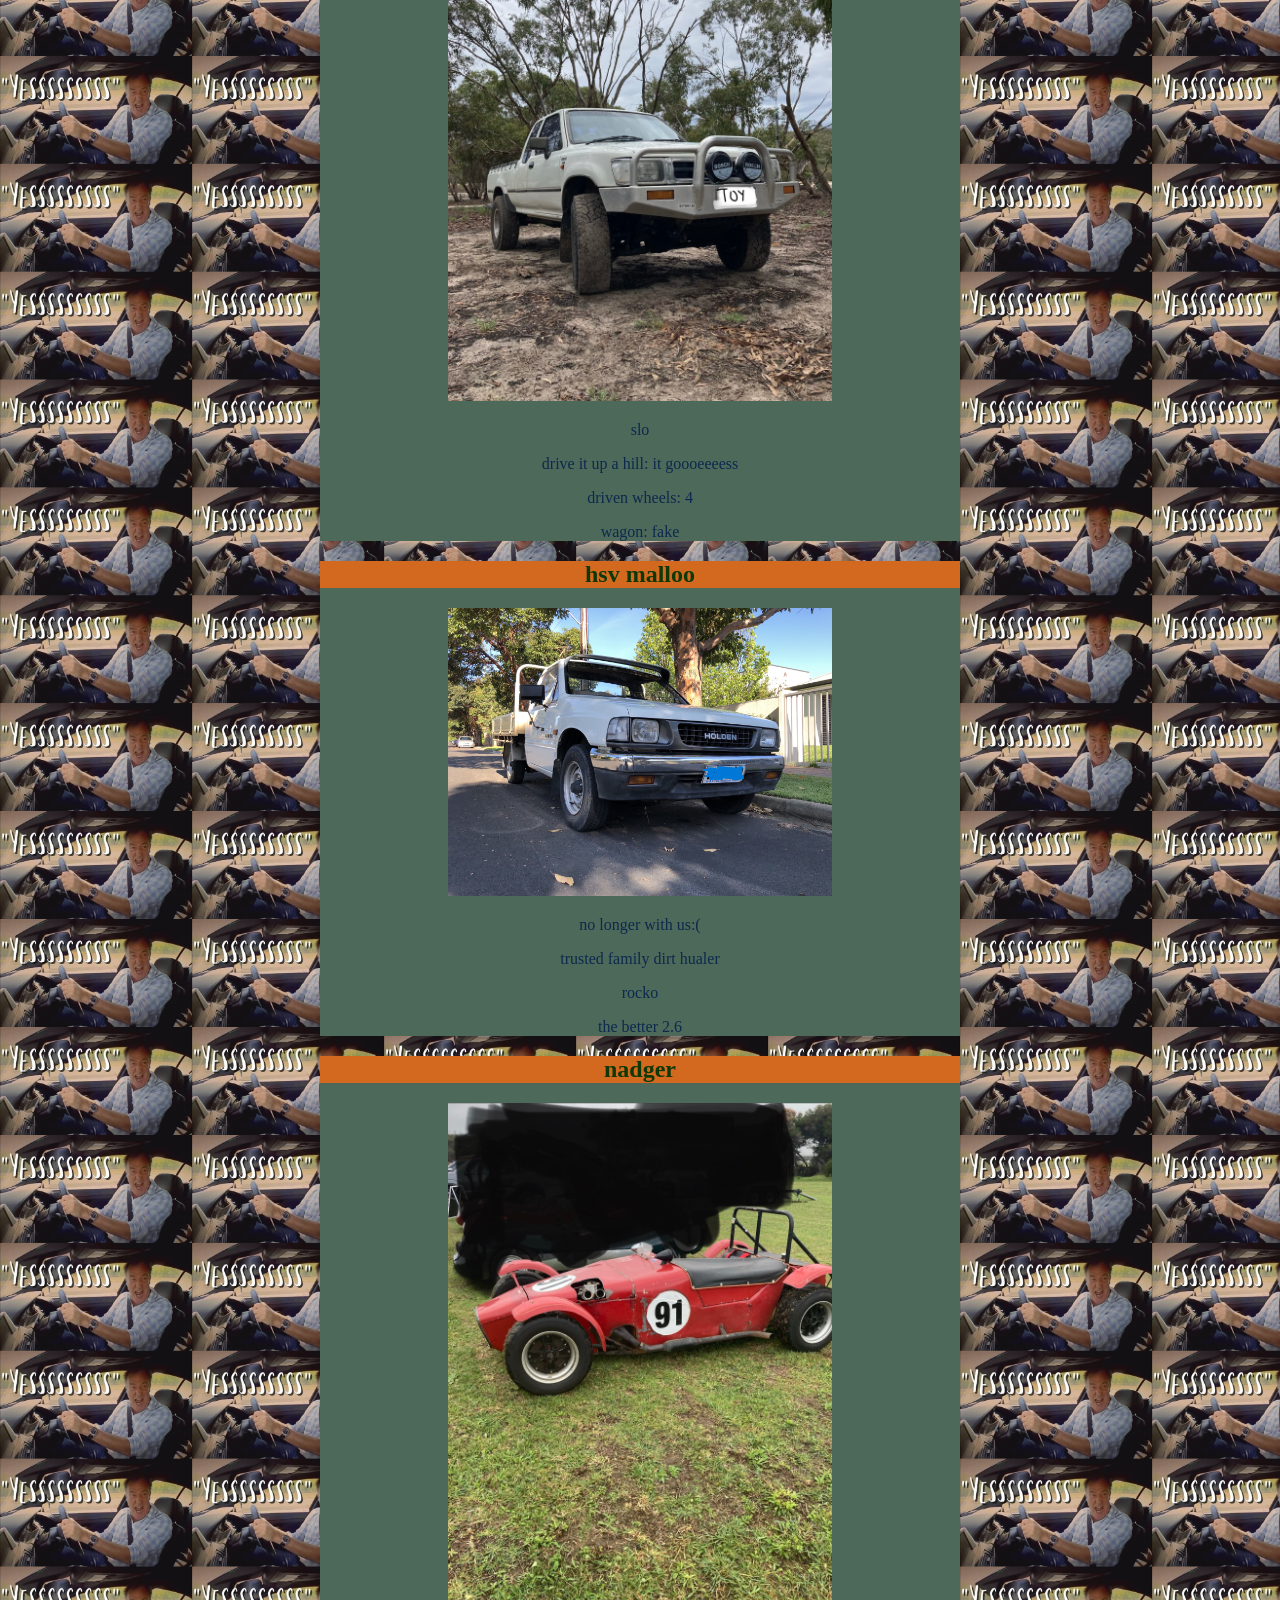
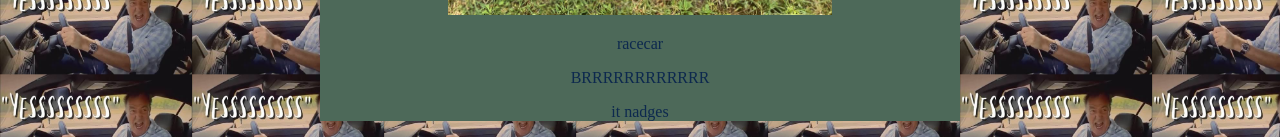
==== commit eec2f9ae: "nadge" ====
--- a/CARS.html
+++ b/CARS.html
@@ -121,6 +121,7 @@
             <img src="nadger.jpg" alt="nadger" id="img">
             <p>racecar</p>
             <p>BRRRRRRRRRRRR</p>
+            <p>it nadges</p>
         </div>
     </body>
 </html>
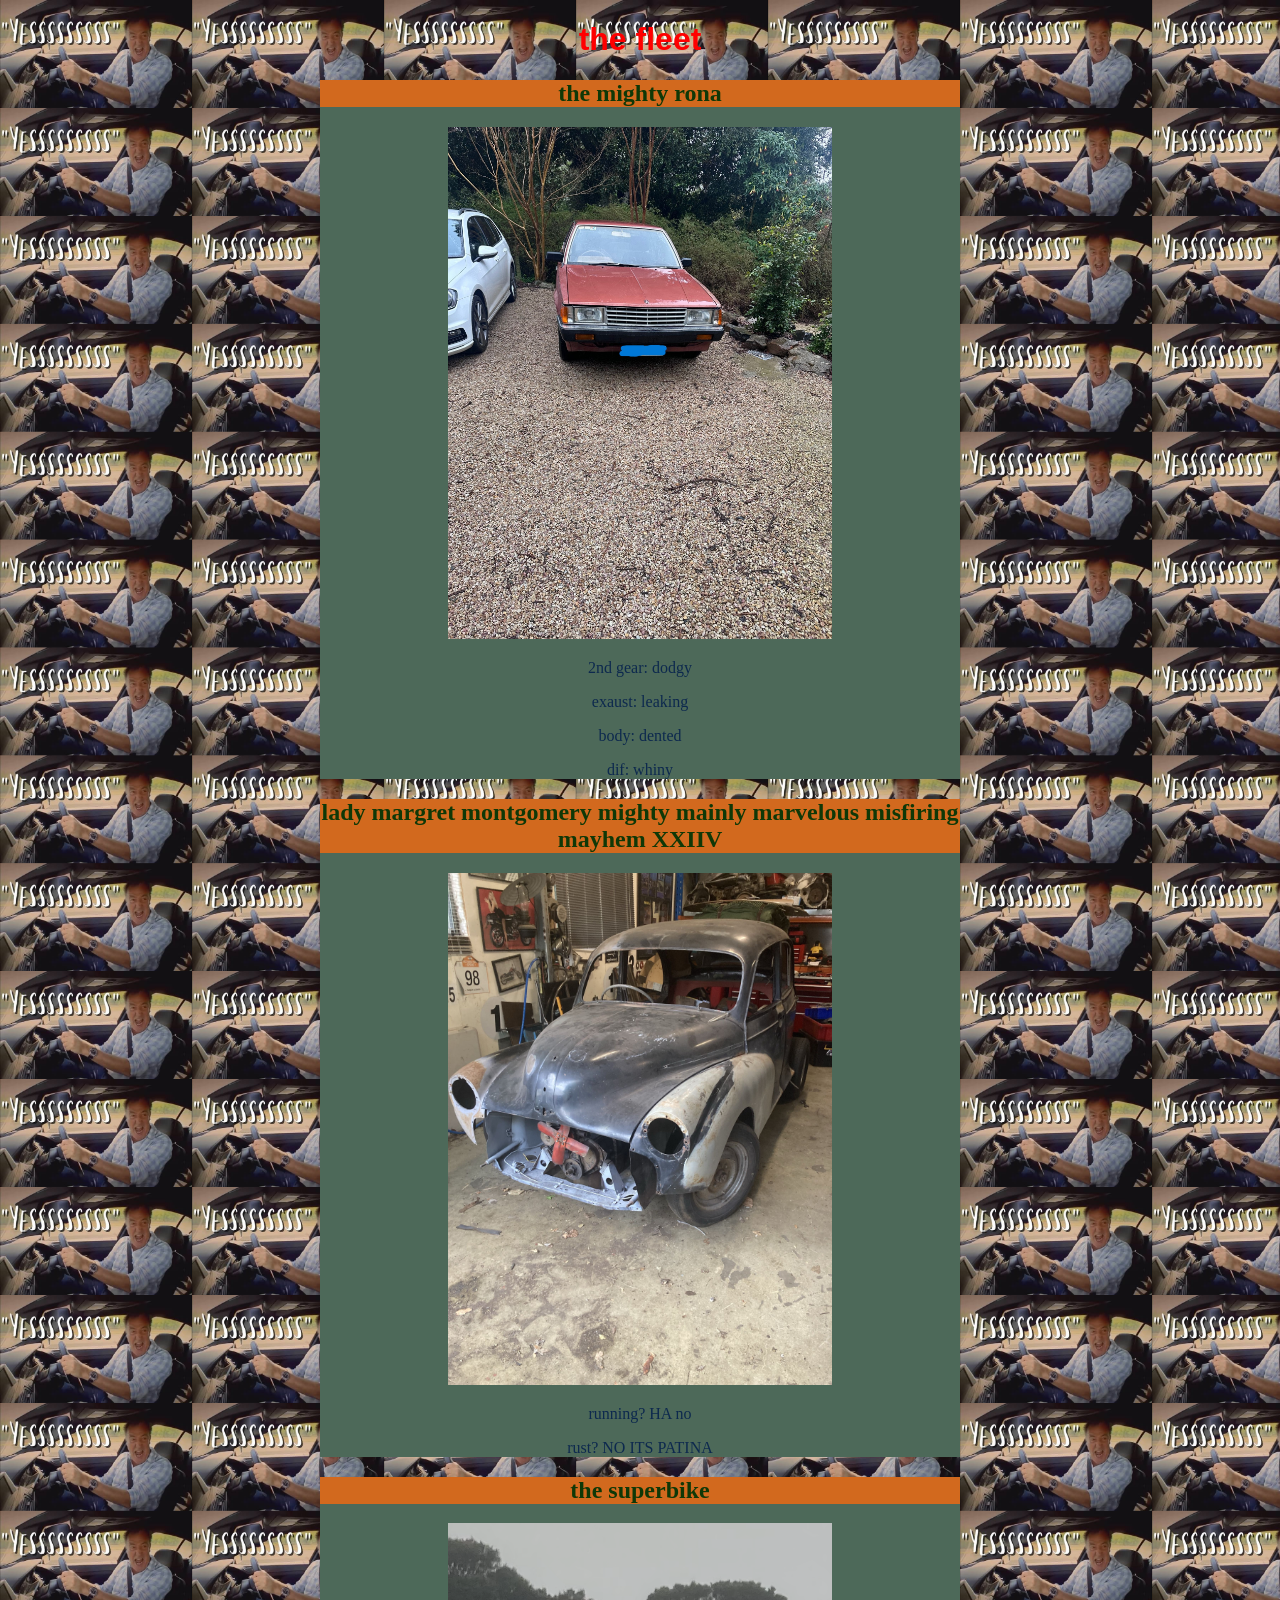
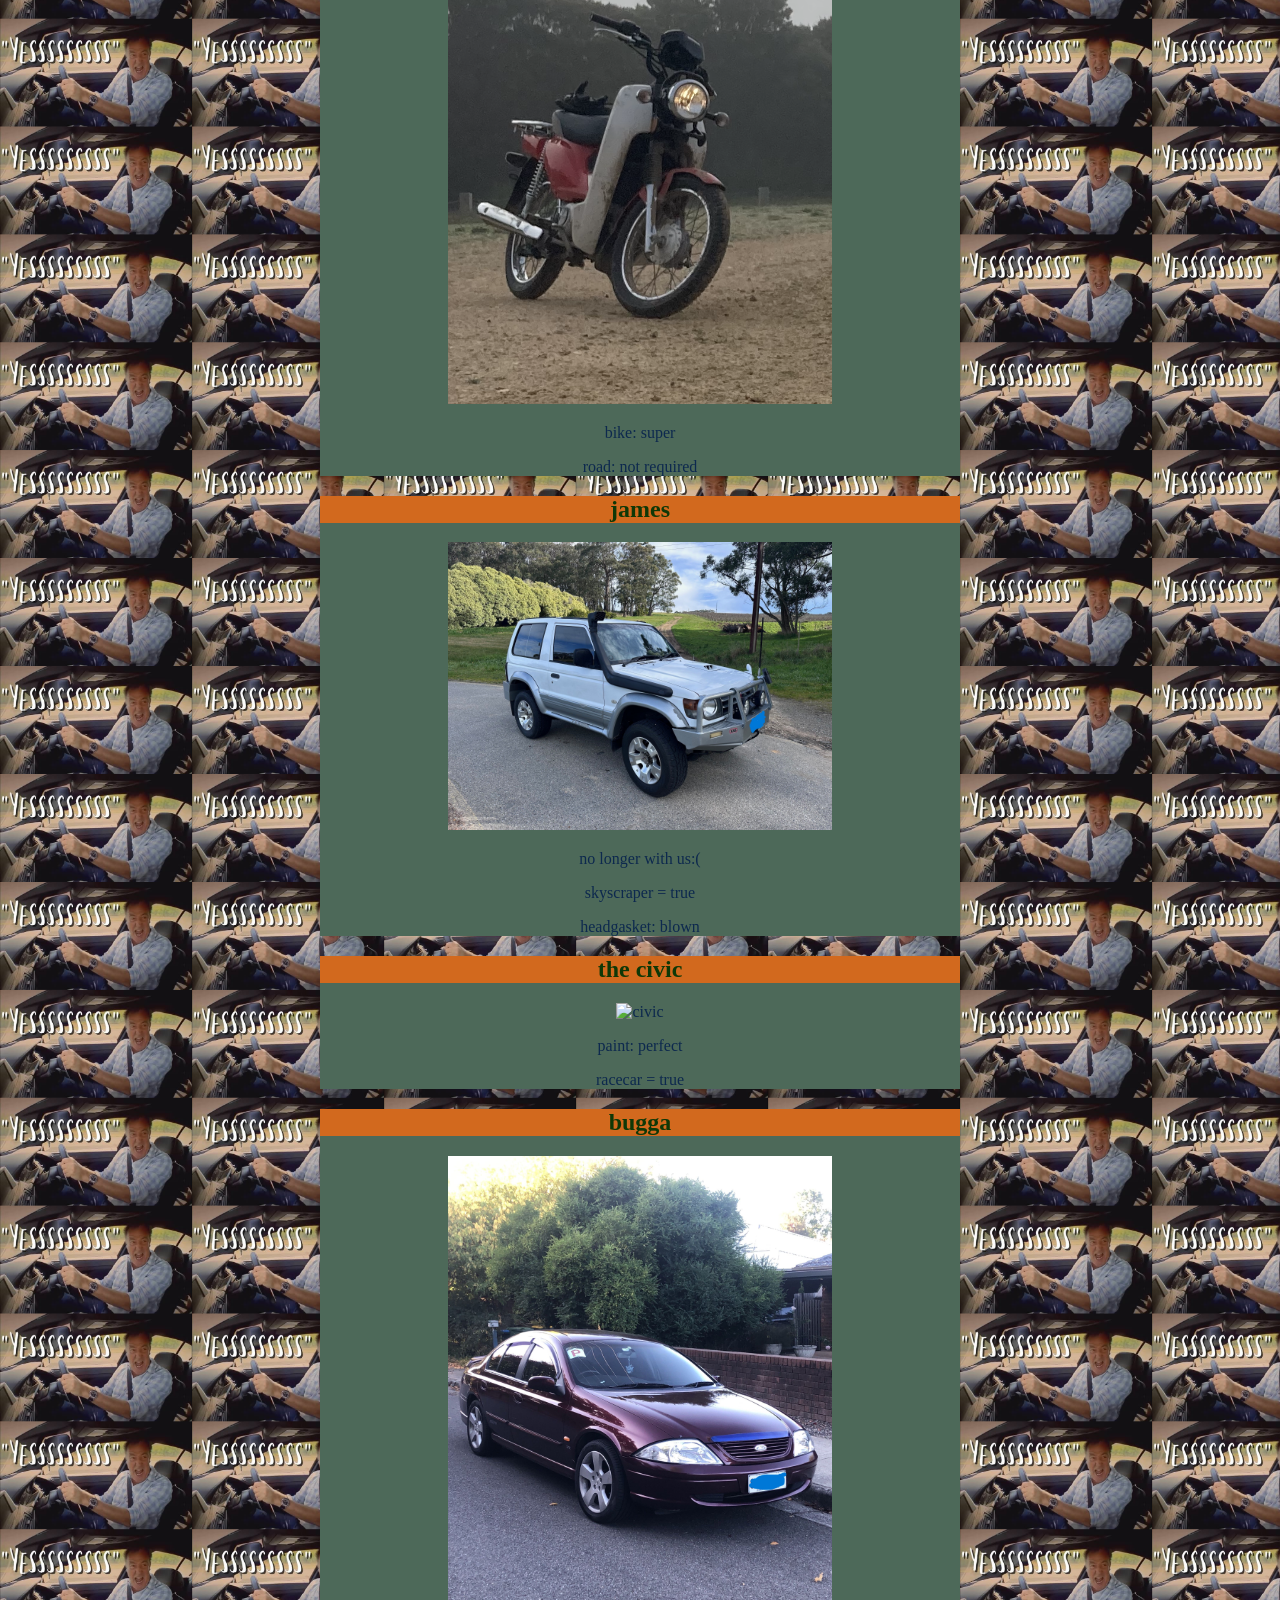
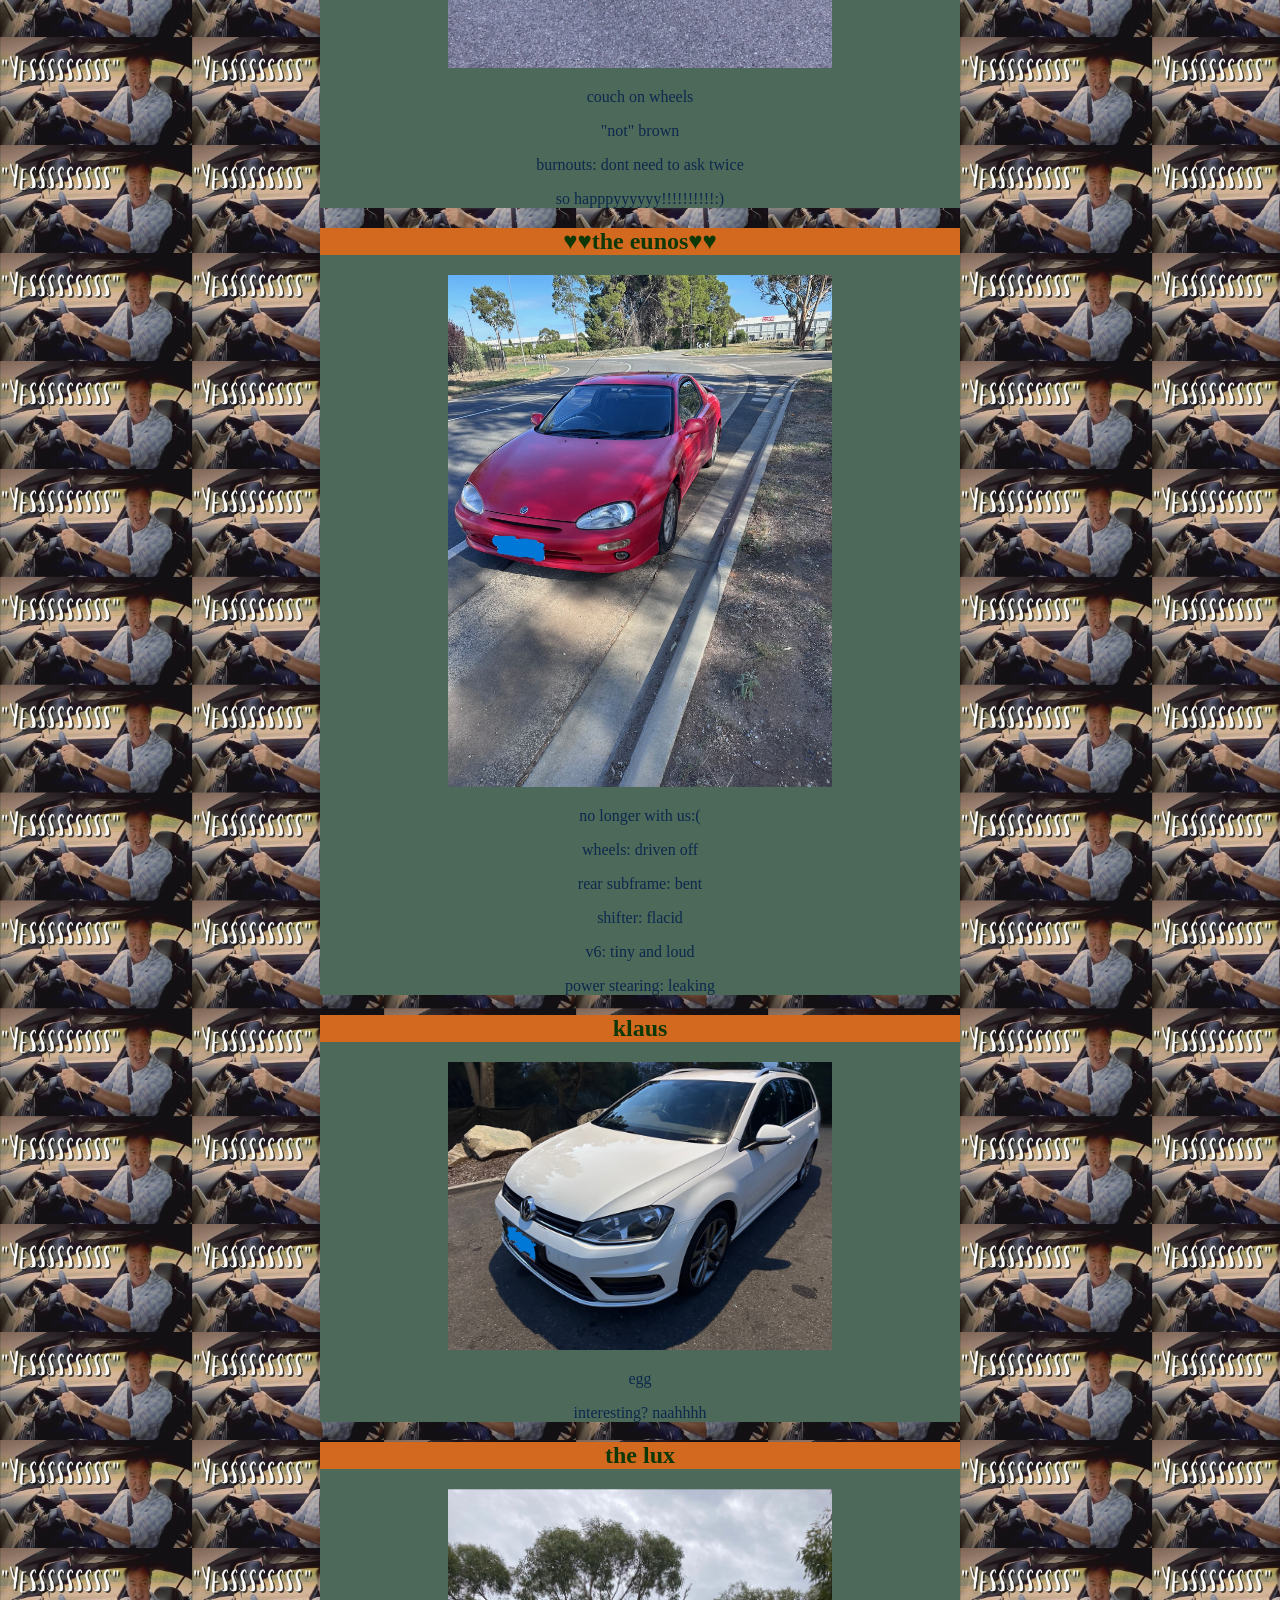
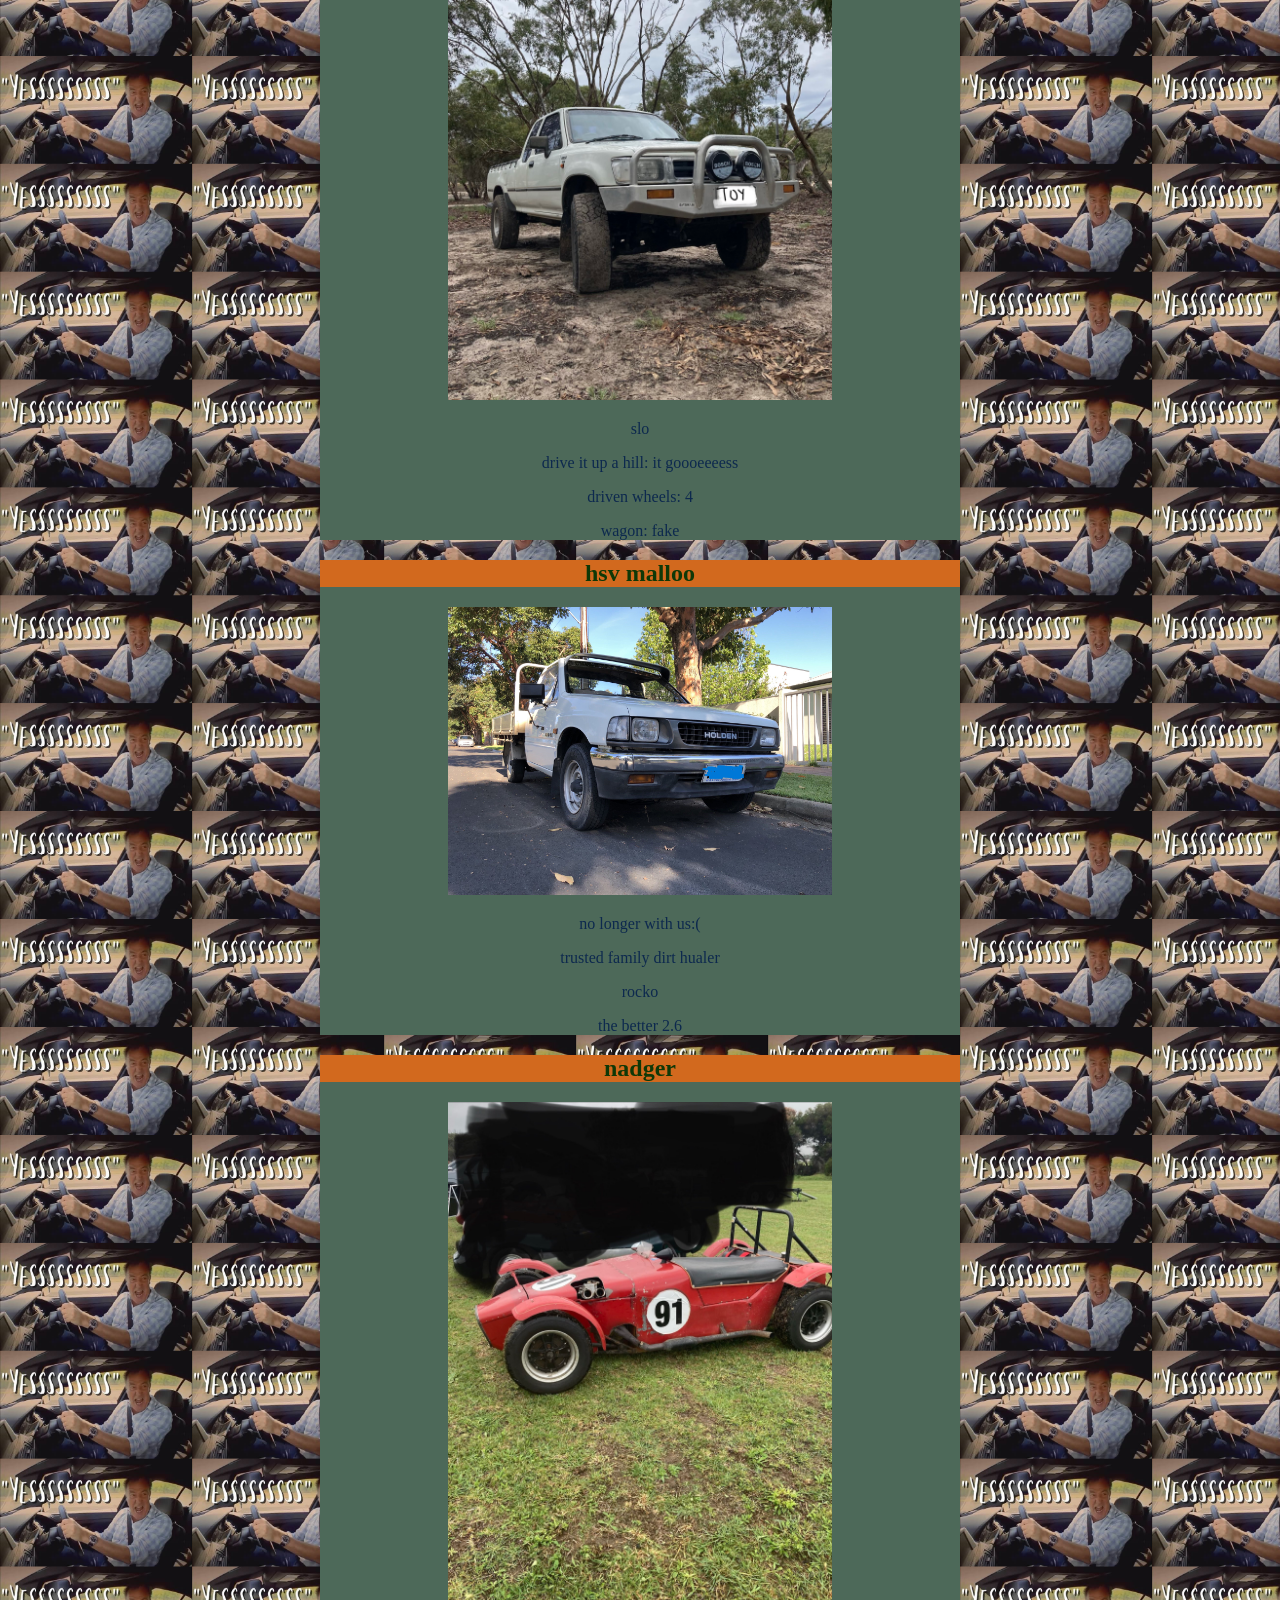
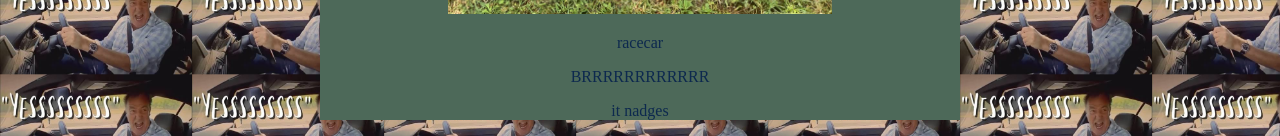
==== commit 944f949d: "the eunos heart heart" ====
--- a/CARS.html
+++ b/CARS.html
@@ -72,7 +72,7 @@
 
         <div id="car">
             <div id="title">
-                <h2>❤❤the eunos❤❤</h2>
+                <h2>&#9829;&#9829;the eunos&#9829;&#9829;</h2>
             </div>
             <img src="eunos.jpeg" alt="eunos" id="img">
             <p>no longer with us:(</p>
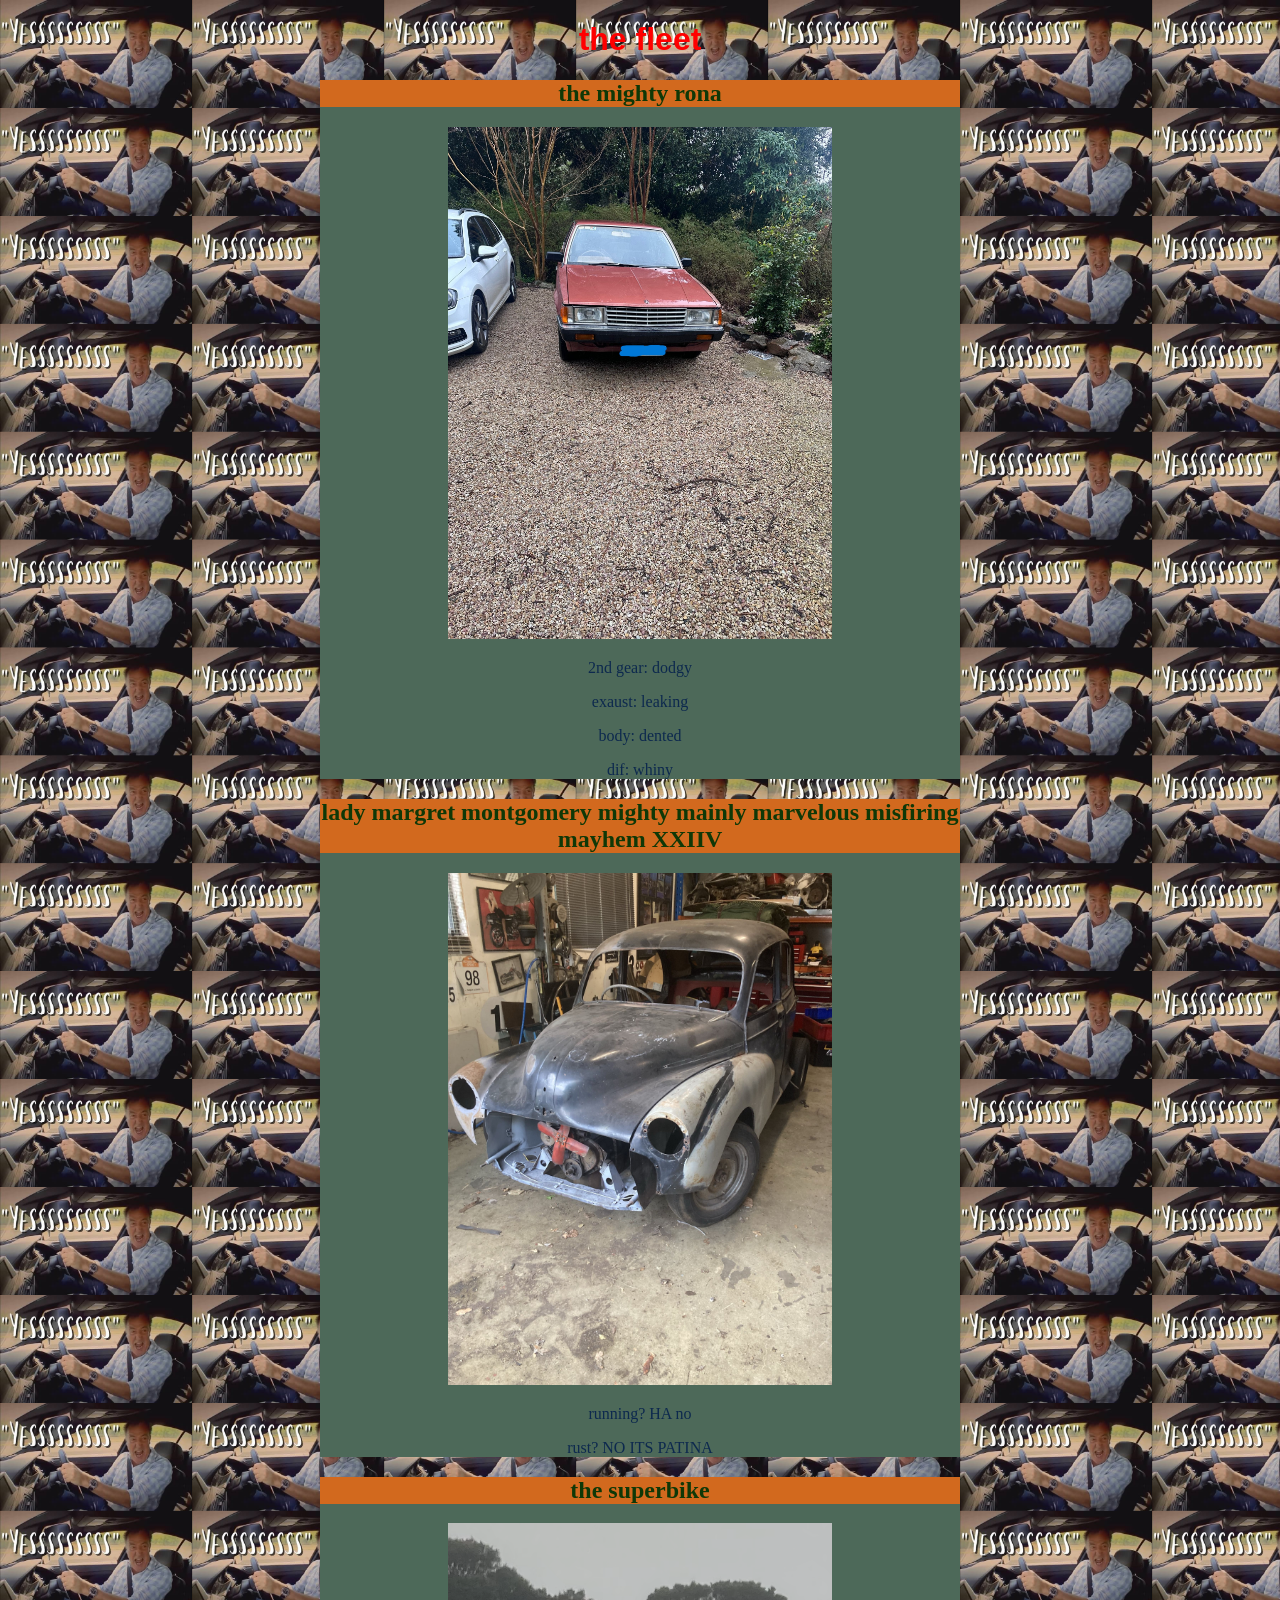
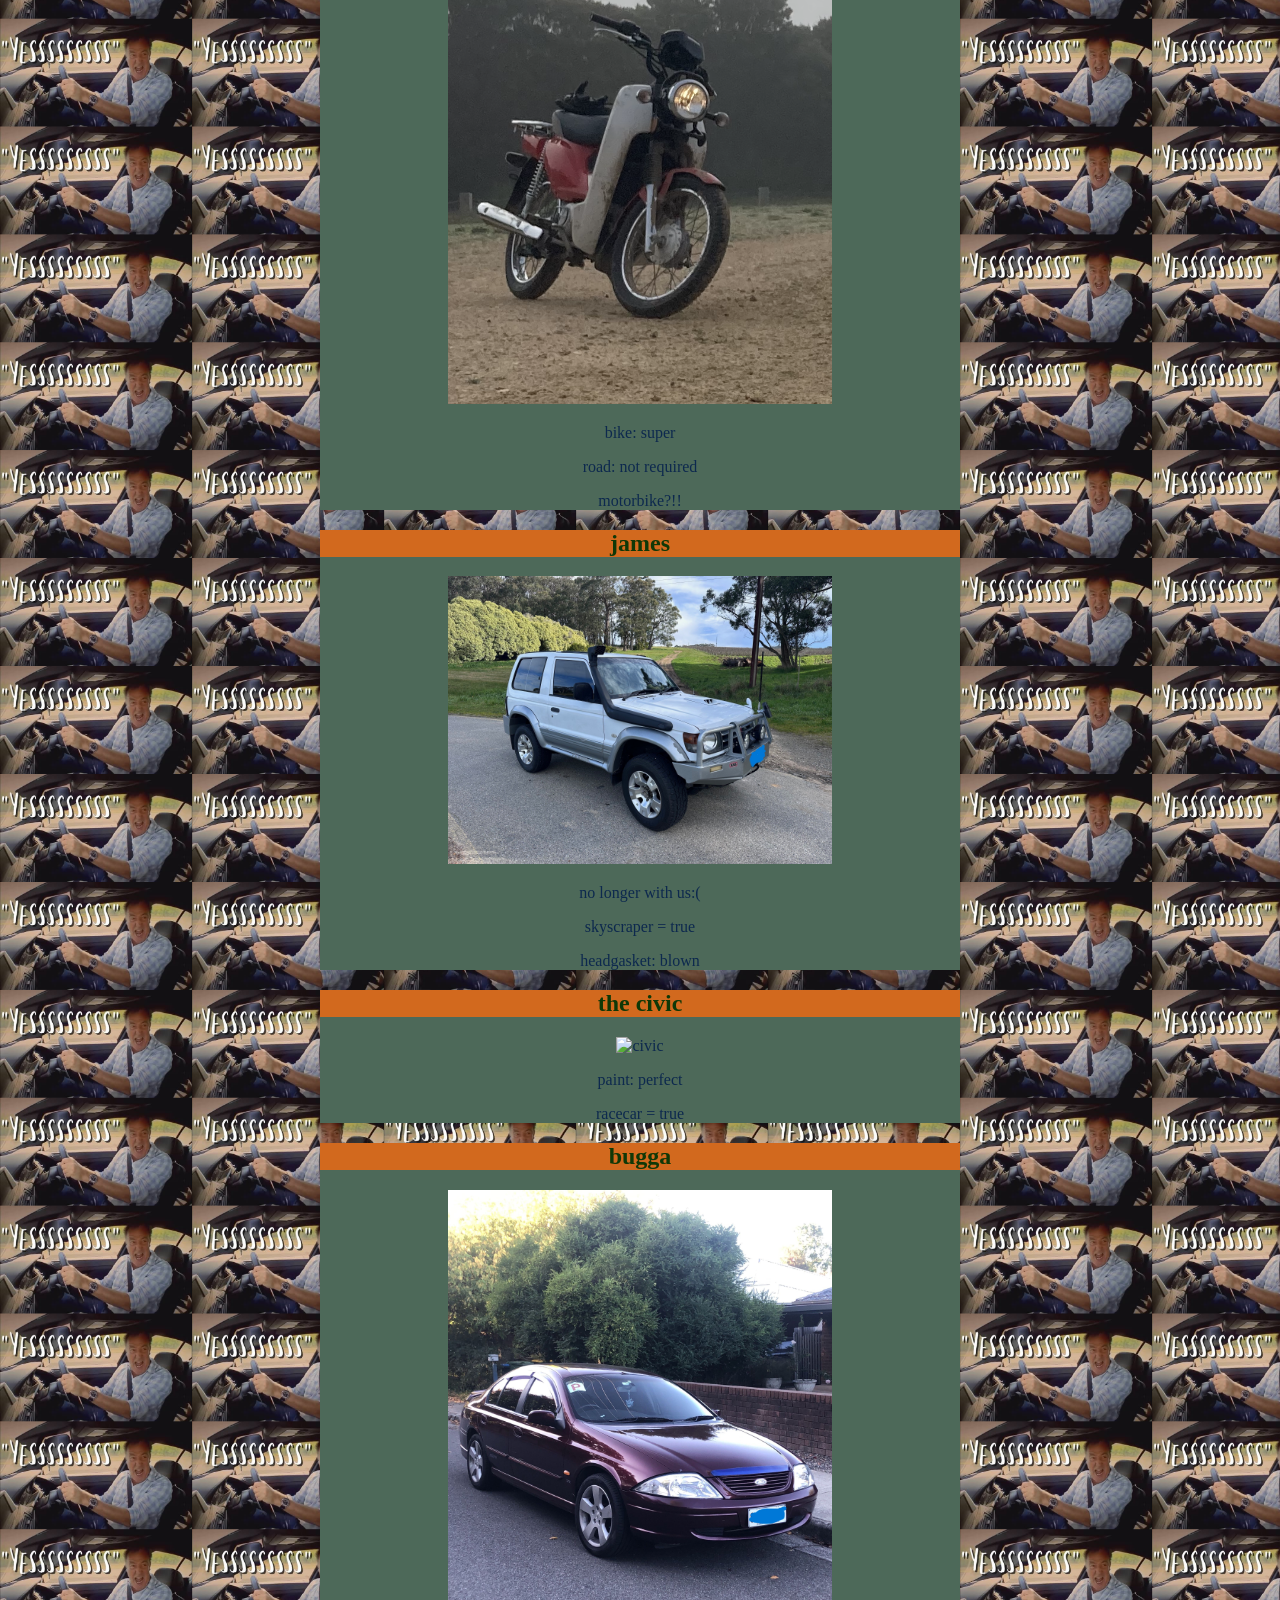
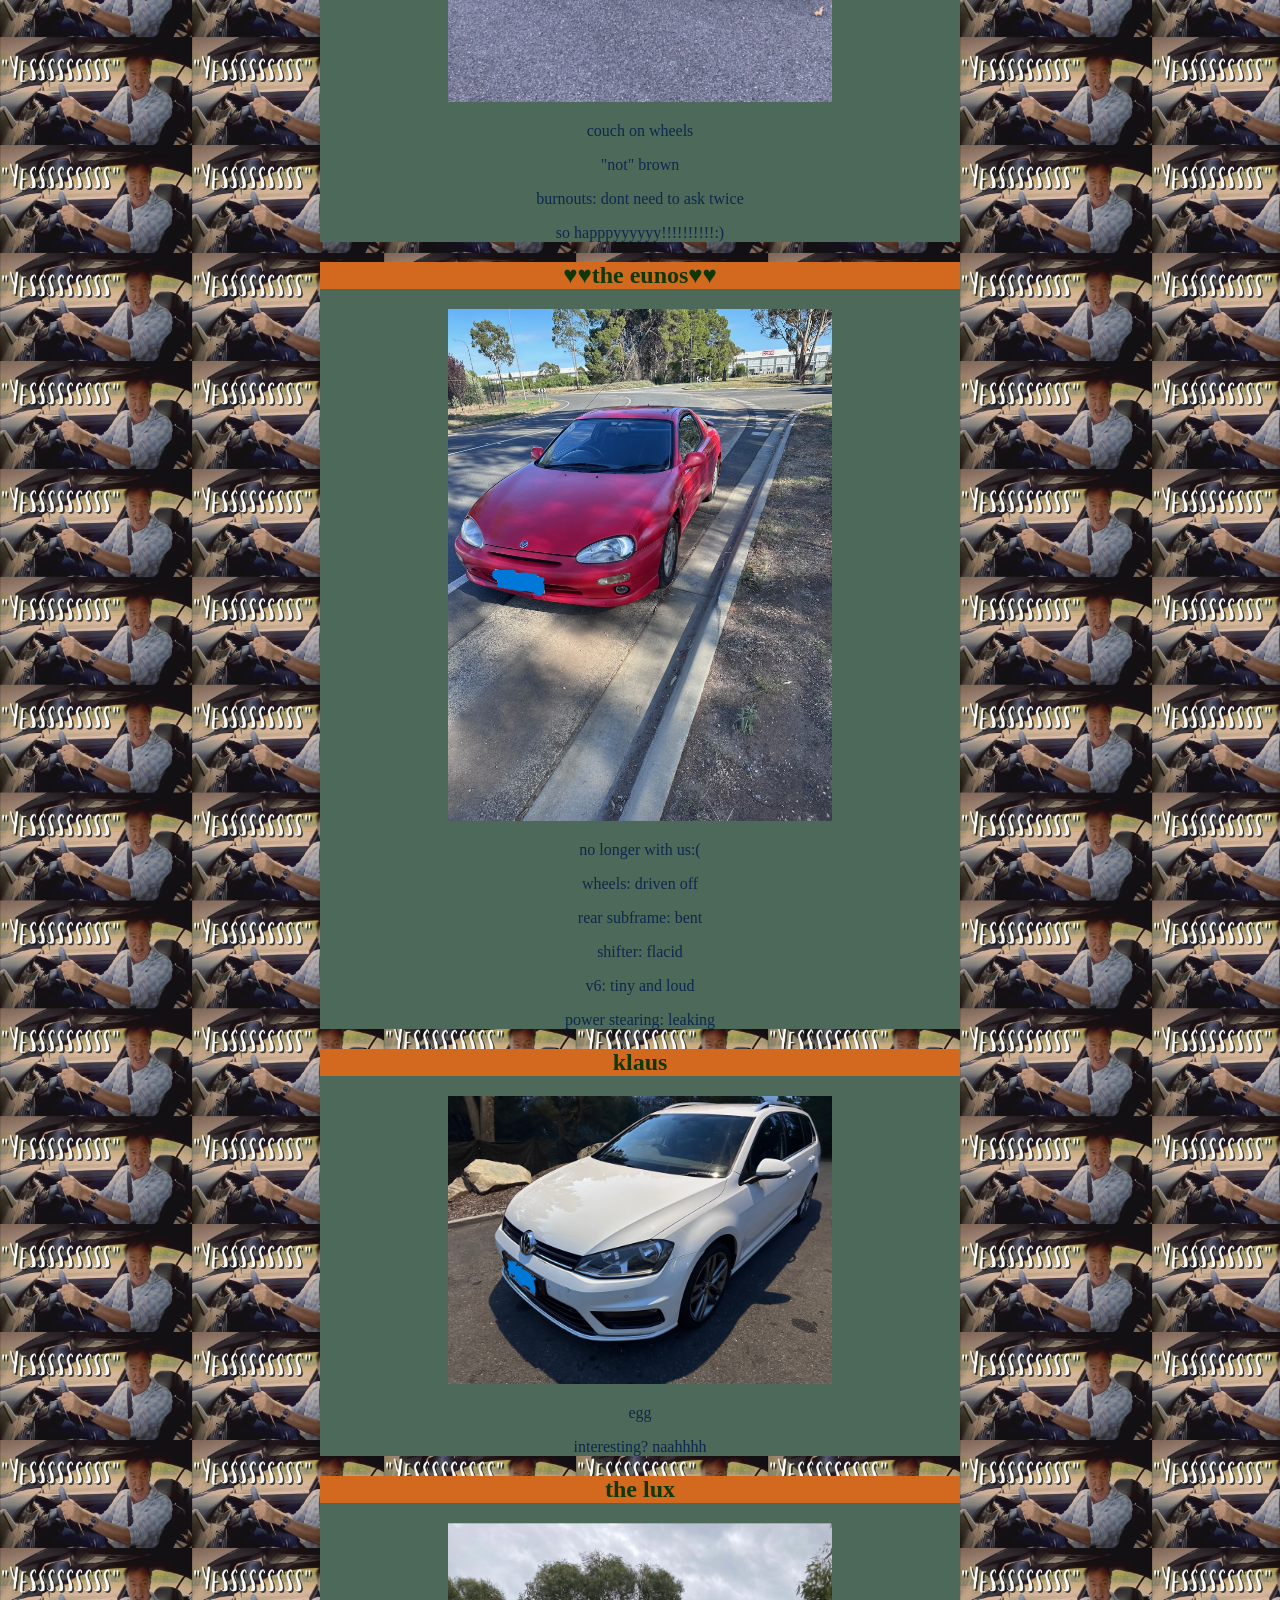
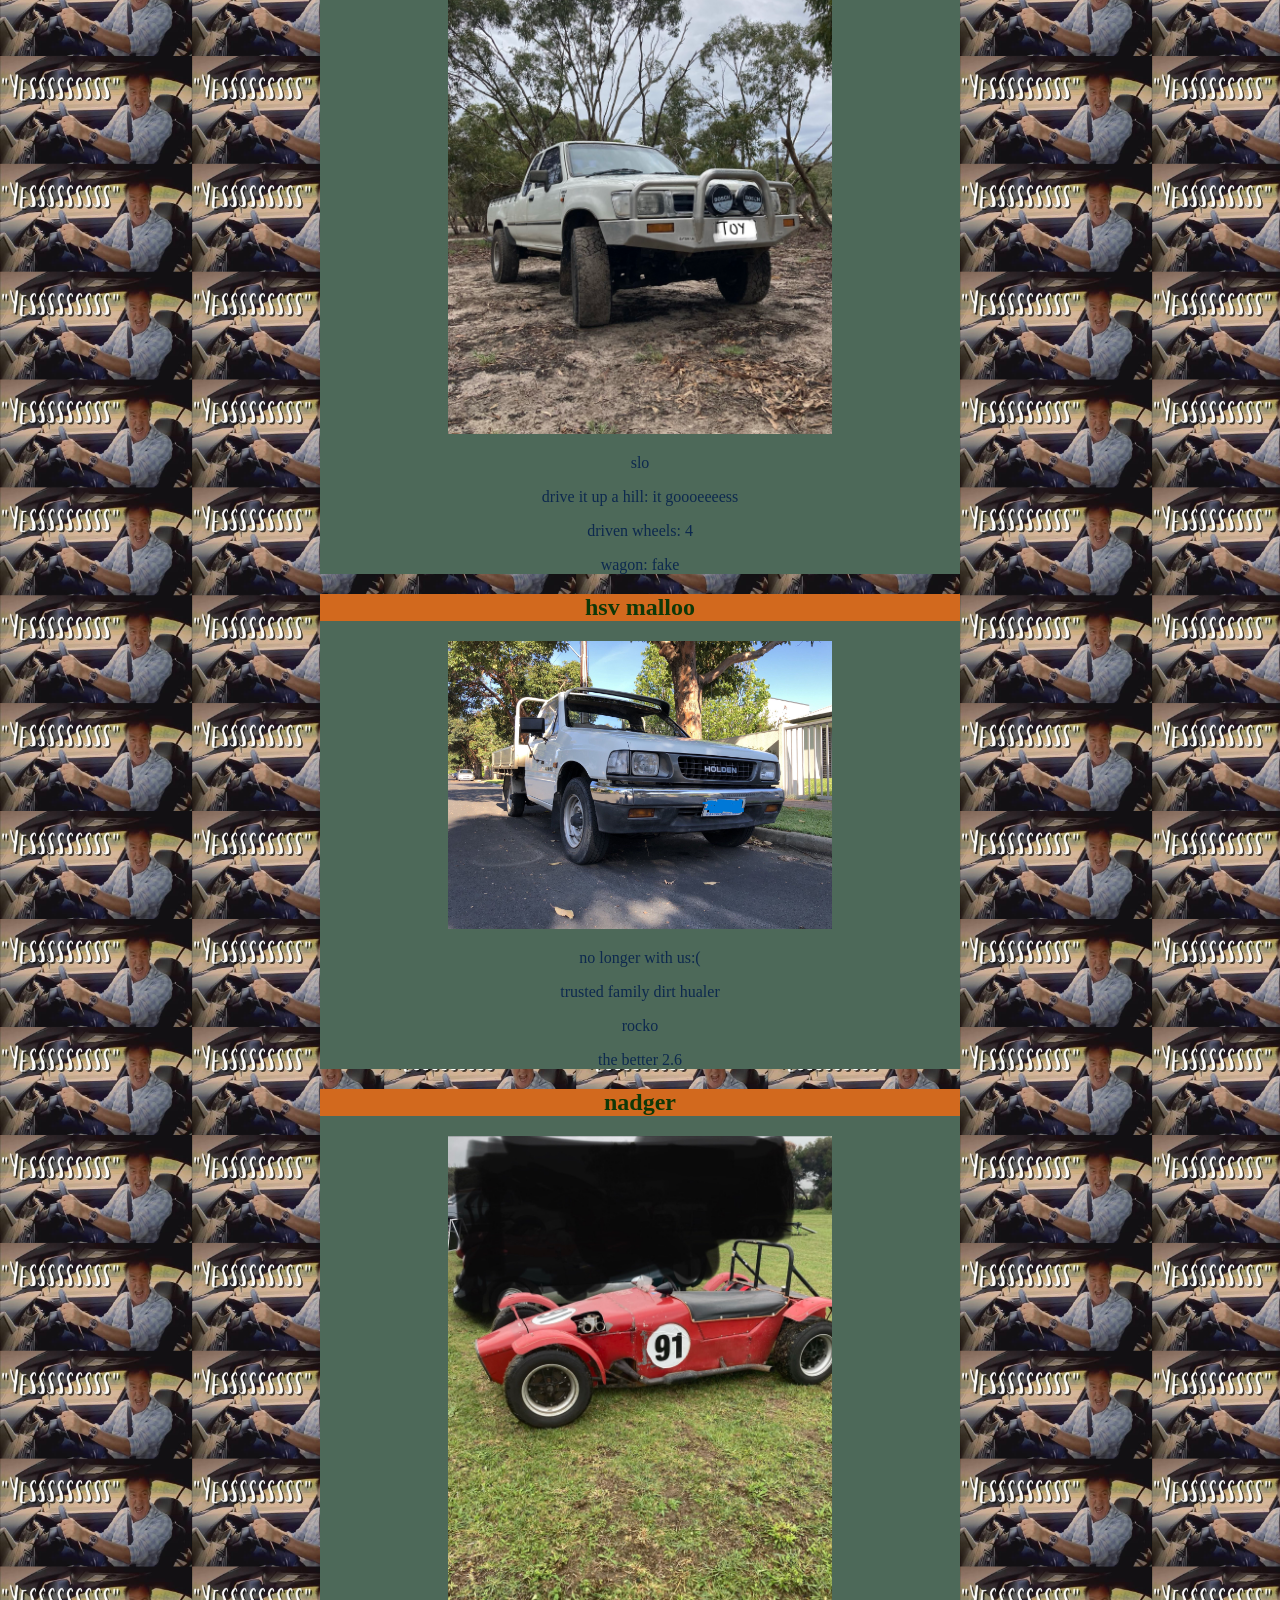
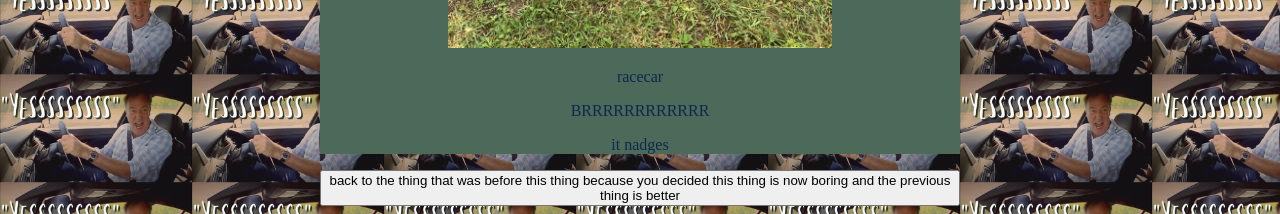
==== commit d23bf1c9: "bentls dating" ====
--- a/CARS.html
+++ b/CARS.html
@@ -38,6 +38,7 @@
             <img src="superbike.png" alt="supercub" id="img">
             <p>bike: super</p>
             <p>road: not required</p>
+            <p>motorbike?!!</p>
         </div>
 
         <div id="car">
@@ -123,5 +124,8 @@
             <p>BRRRRRRRRRRRR</p>
             <p>it nadges</p>
         </div>
+        <a href="index.html">
+            <button>back to the thing that was before this thing because you decided this thing is now boring and the previous thing is better</button>
+        </a>
     </body>
 </html>
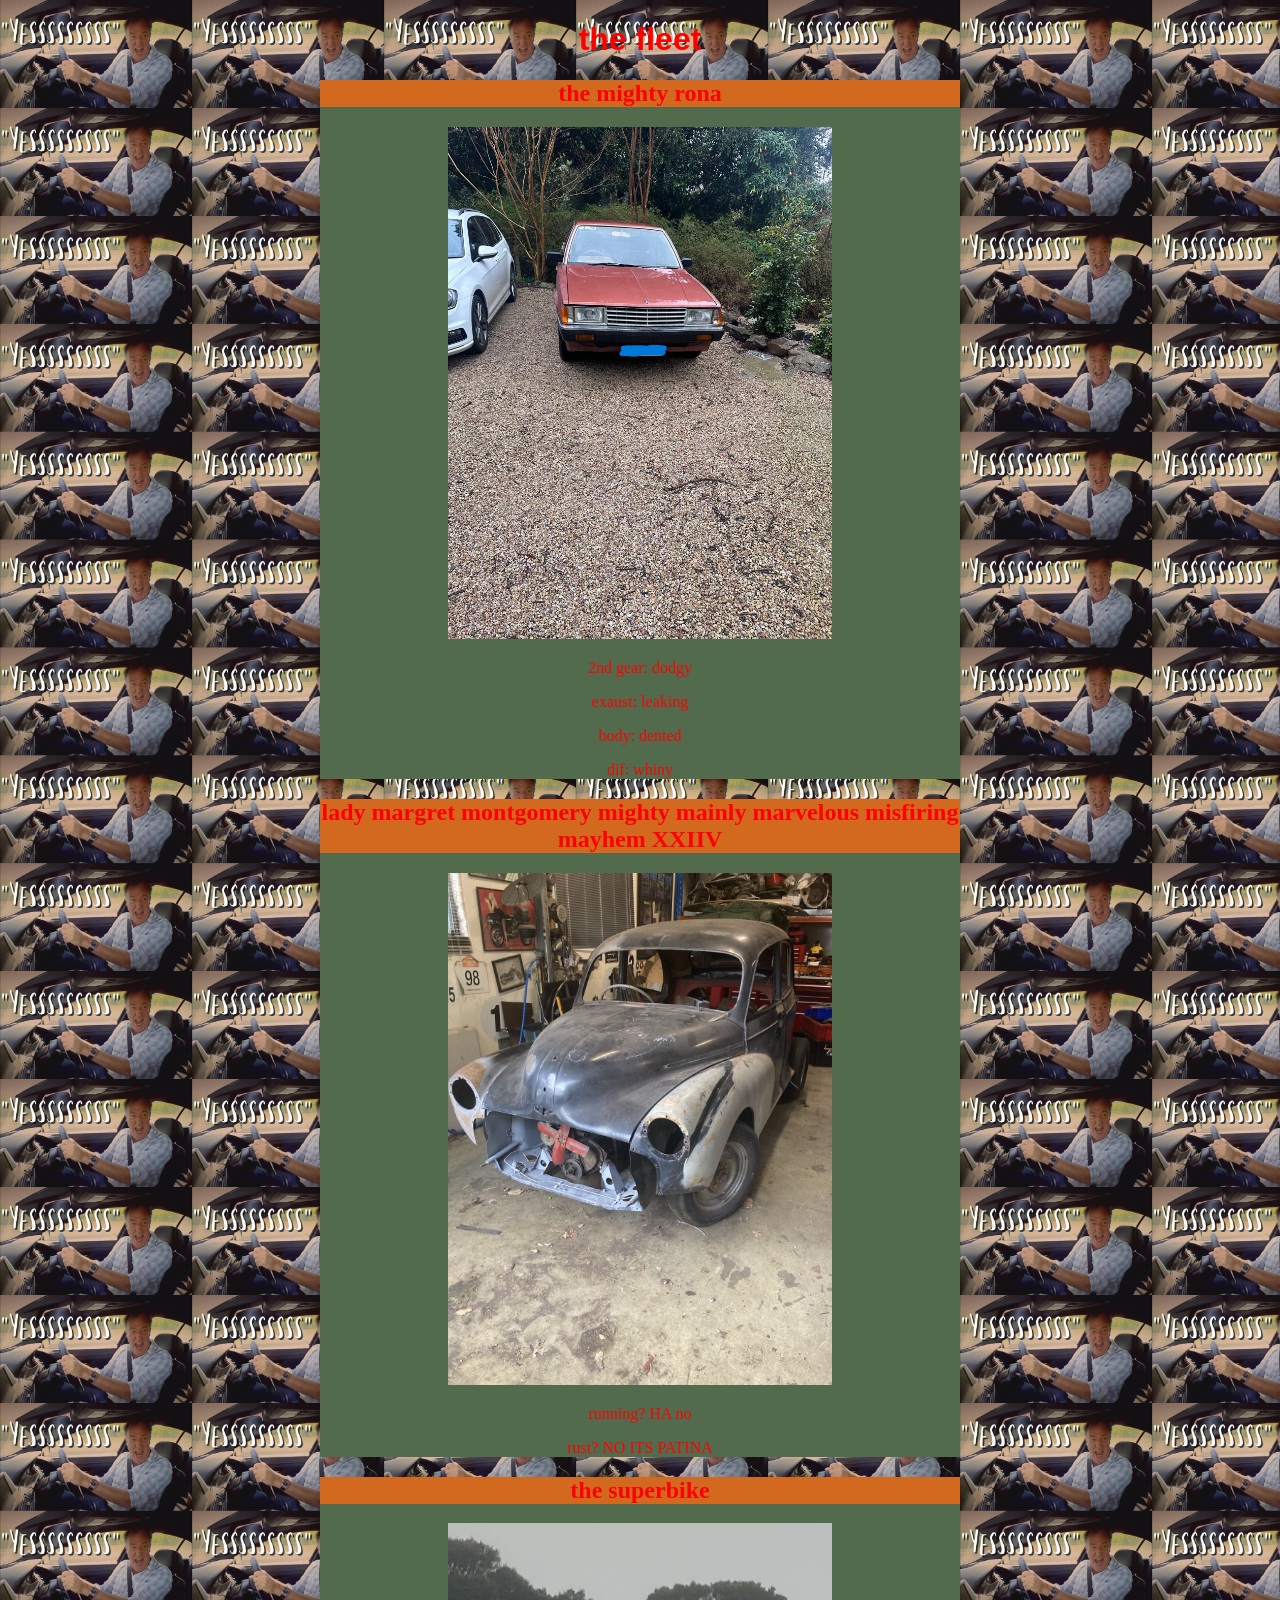
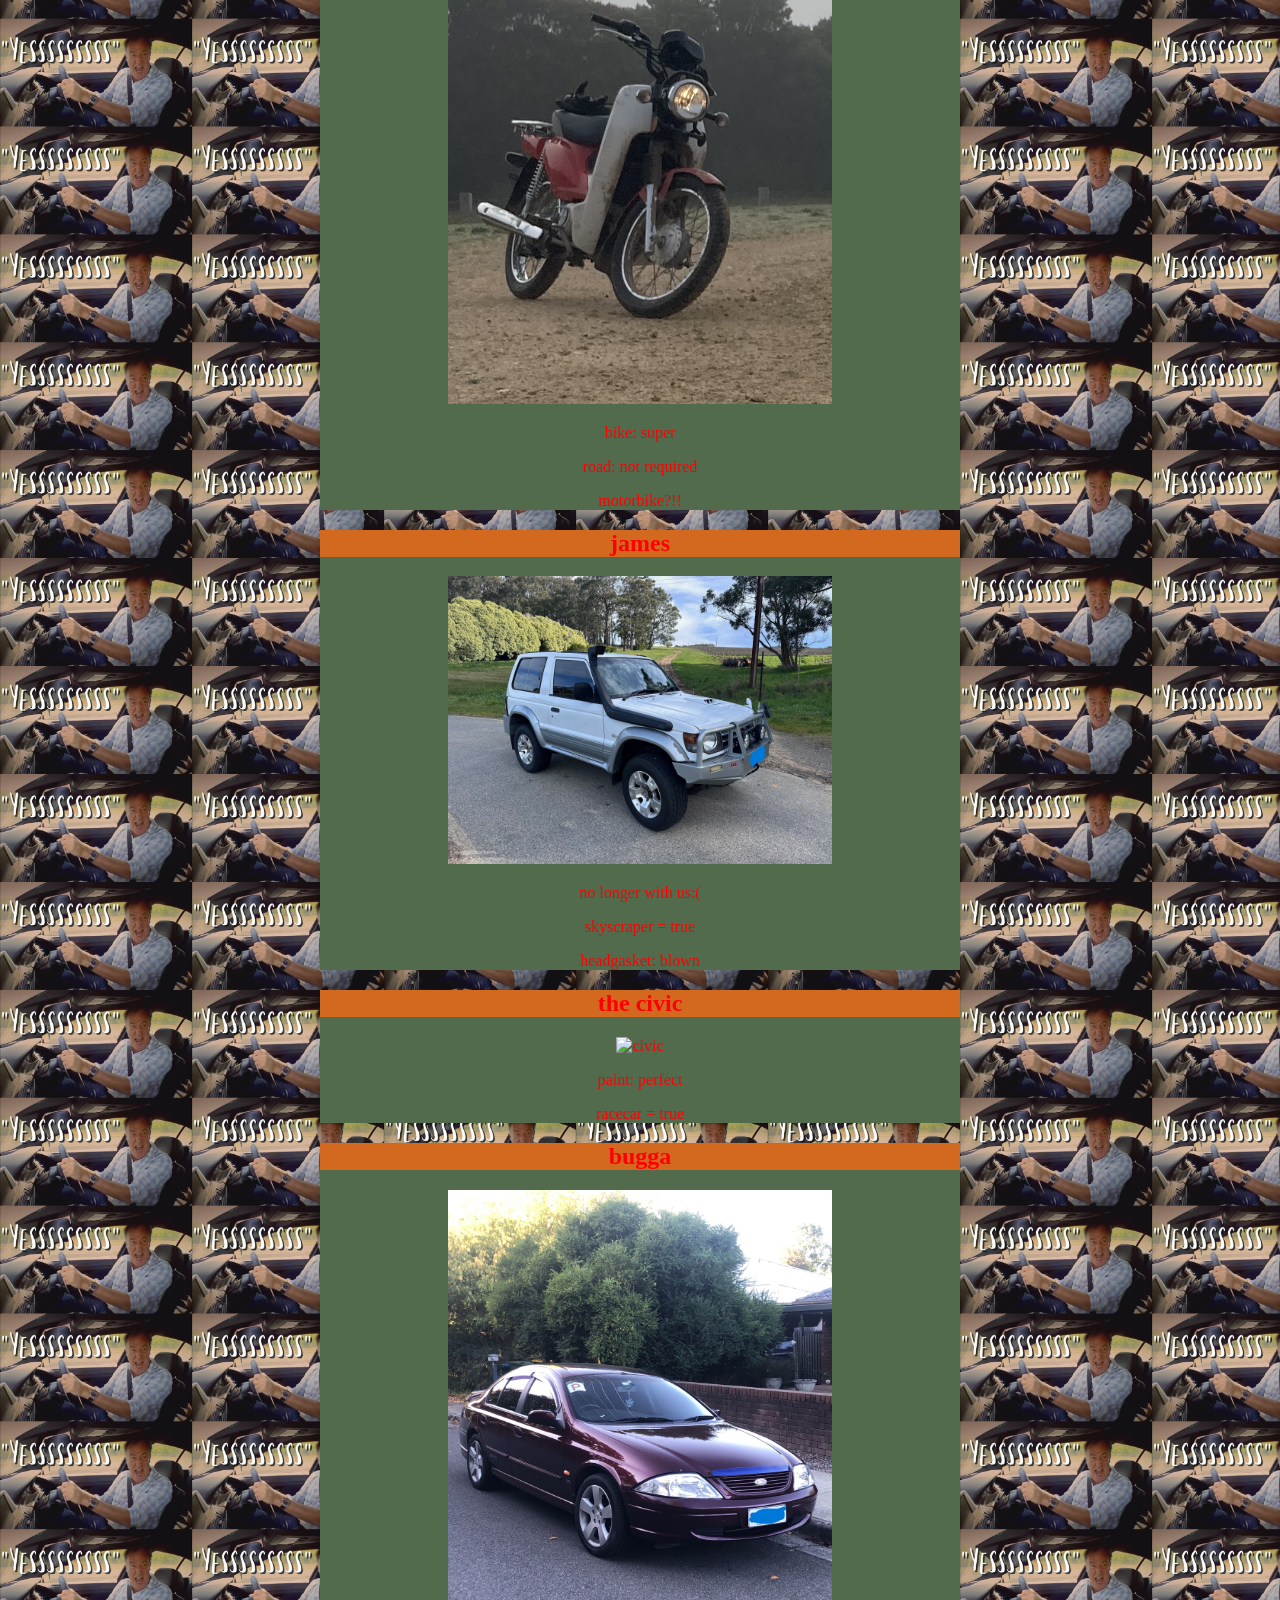
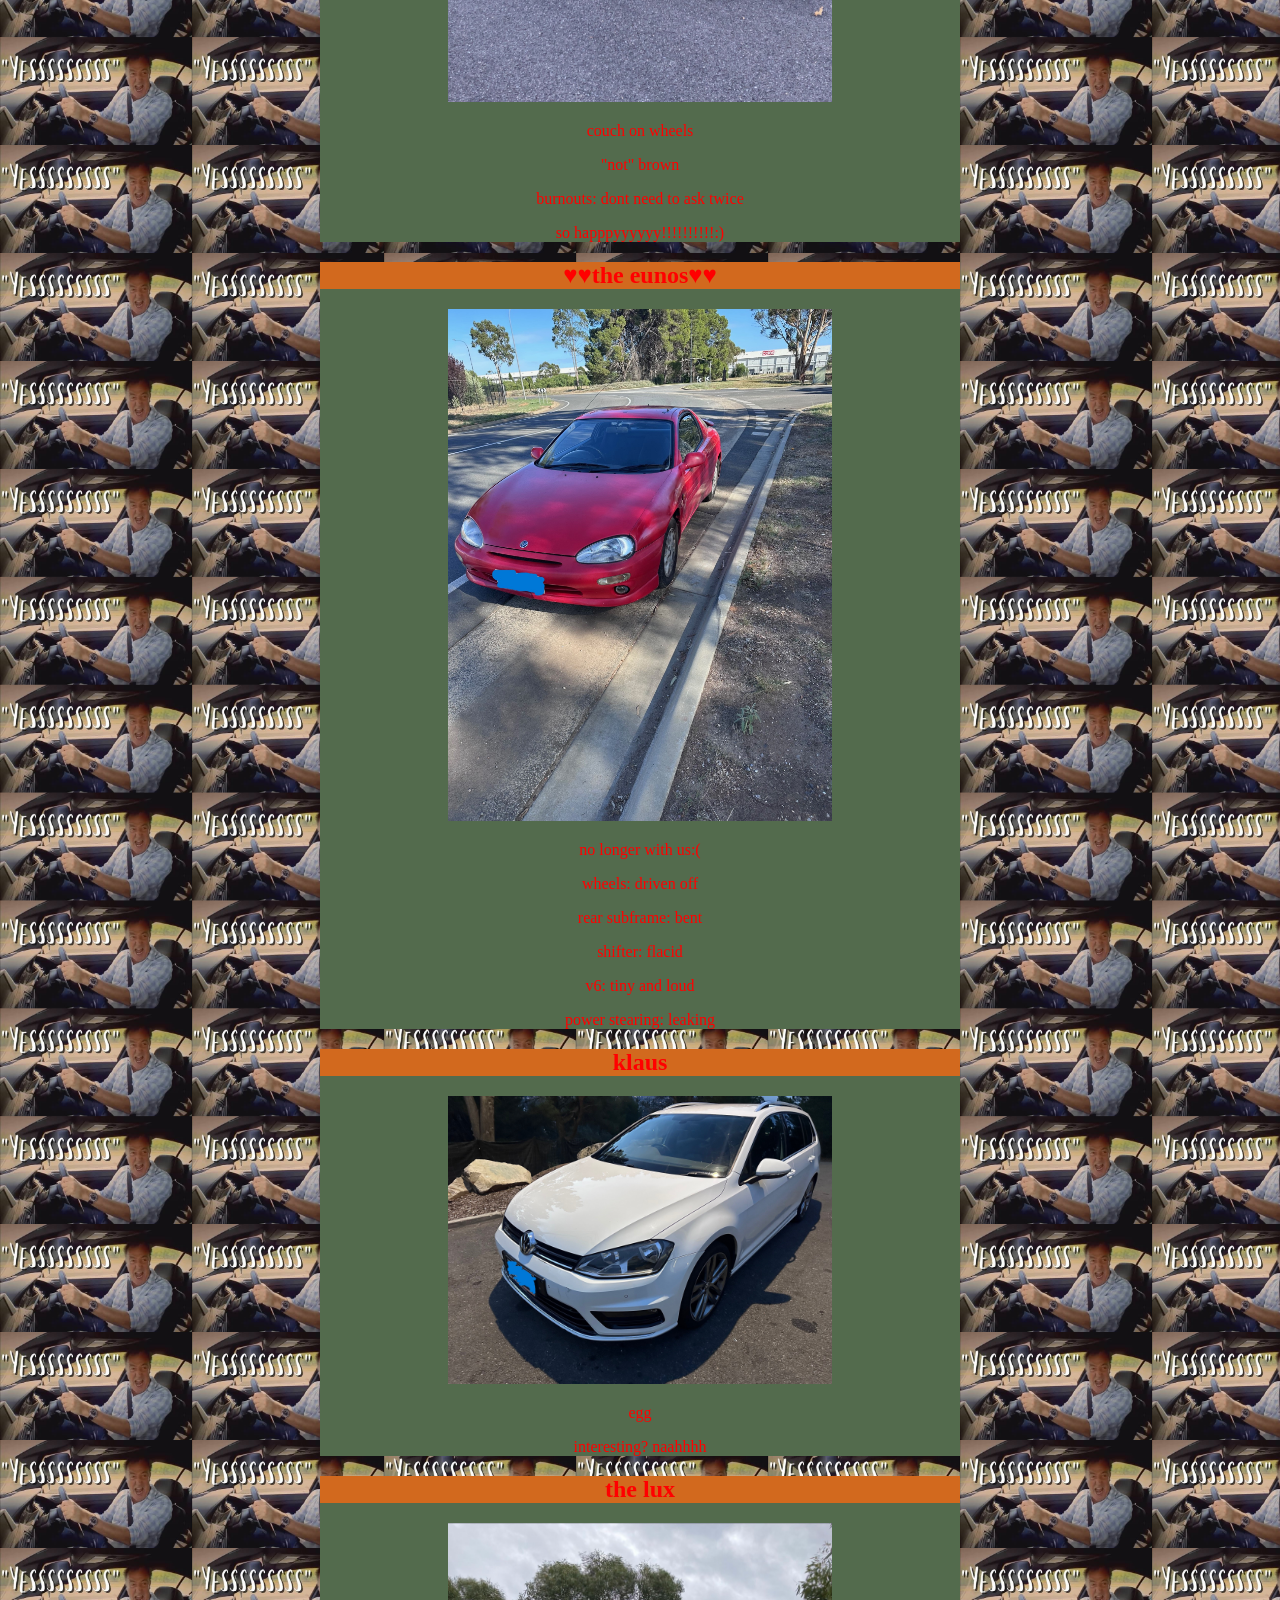
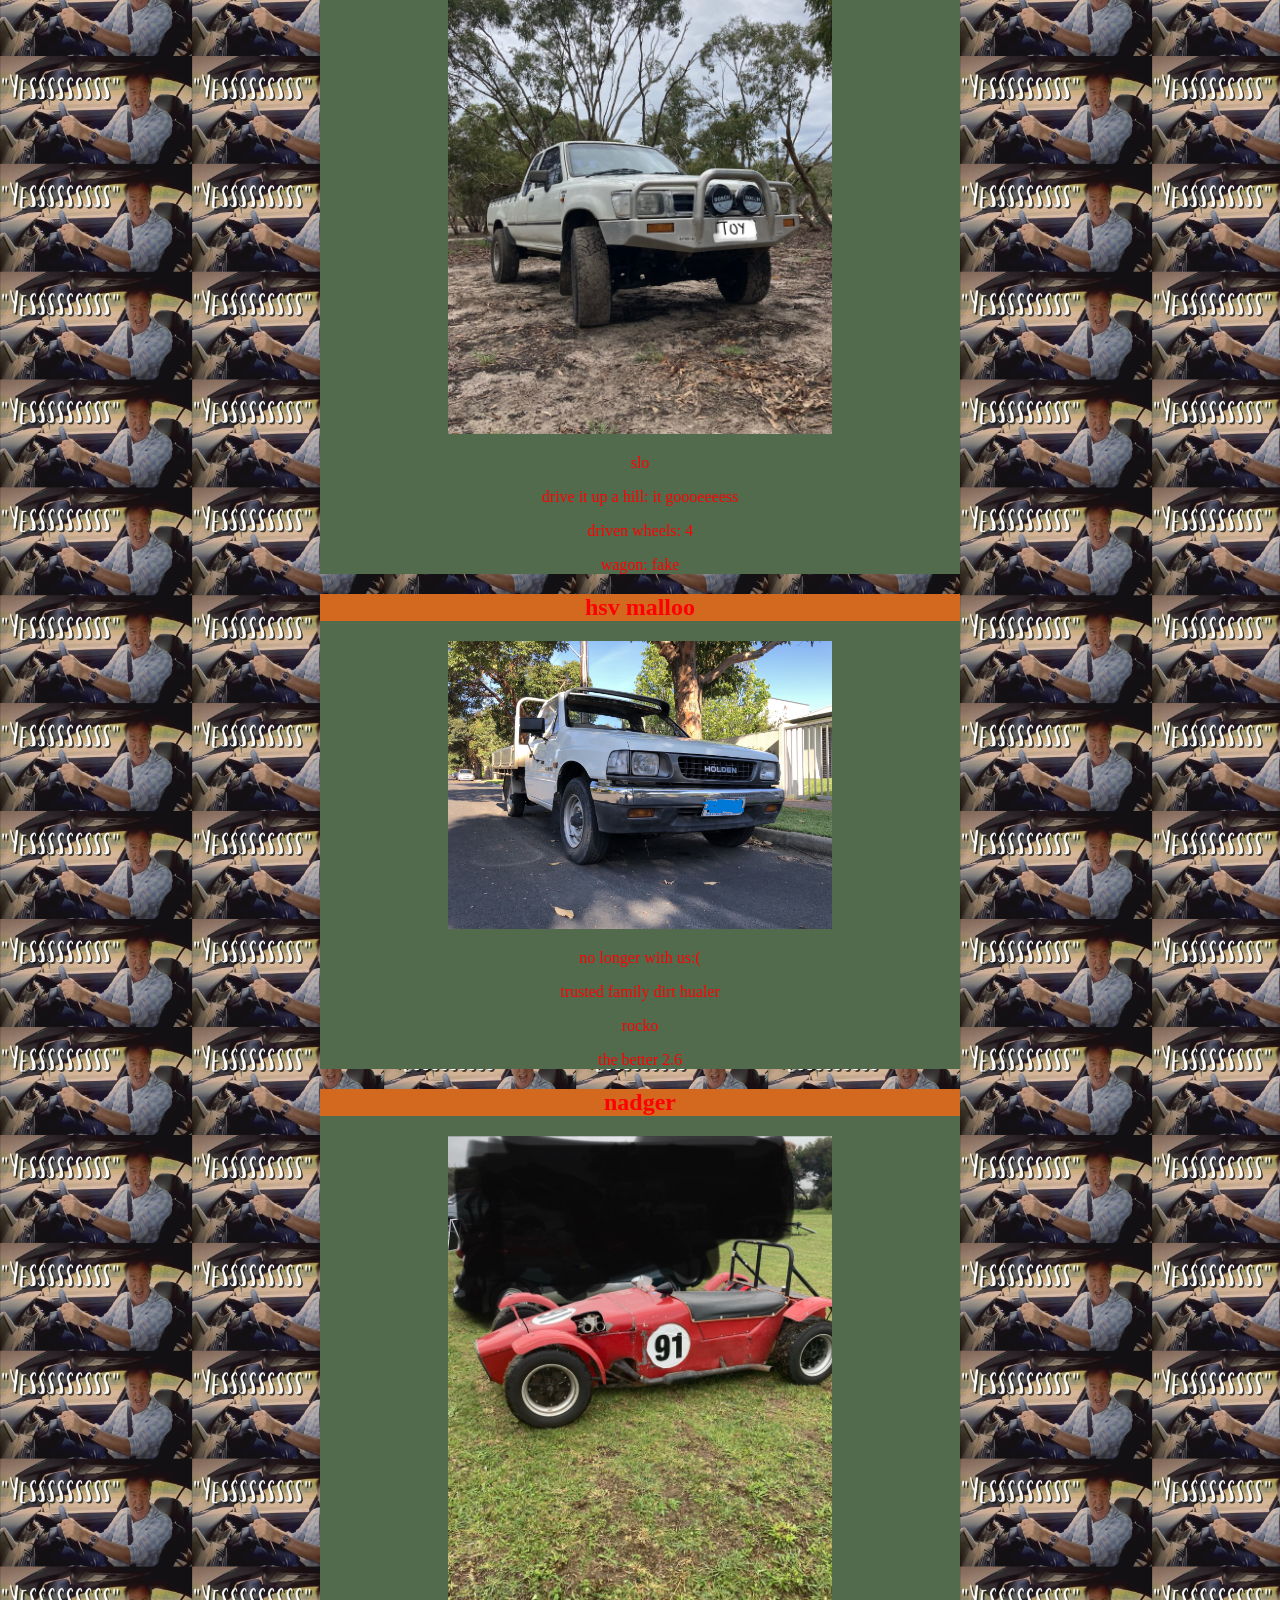
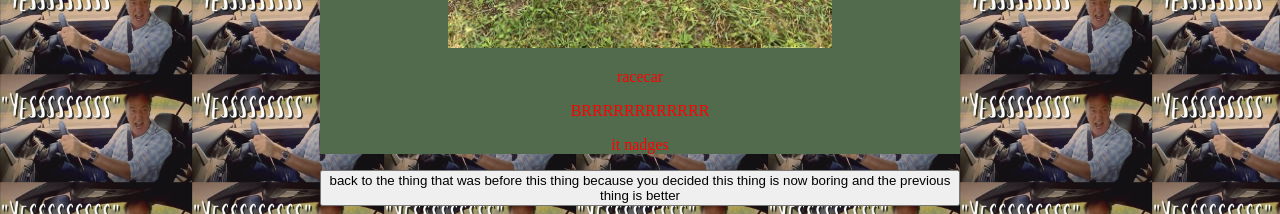
==== commit 818c62cd: "no more eyes for you pt 1" ====
--- a/CARS.html
+++ b/CARS.html
@@ -8,9 +8,9 @@
         <style>
             
         </style>
-        <h1>the fleet</h1>
+        <h1 id="textch">the fleet</h1>
 
-        <div id="car">
+        <div id="big">
             <div id="title">
                 <h2>the mighty rona</h2>
             </div>
@@ -21,7 +21,7 @@
             <p>dif: whiny</p>
         </div>
 
-        <div id="car">
+        <div id="big">
             <div id="title">
                 <h2>lady margret montgomery mighty mainly marvelous misfiring mayhem XXIIV</h2>
             </div>
@@ -31,7 +31,7 @@
 
         </div>
 
-        <div id="car">
+        <div id="big">
             <div id="title">
                 <h2>the superbike</h2>
             </div>
@@ -41,7 +41,7 @@
             <p>motorbike?!!</p>
         </div>
 
-        <div id="car">
+        <div id="big">
             <div id="title">
                 <h2>james</h2>
             </div>
@@ -51,7 +51,7 @@
             <p>headgasket: blown</p>
         </div>
 
-        <div id="car">
+        <div id="big">
             <div id="title">
                 <h2>the civic</h2>
             </div>
@@ -60,7 +60,7 @@
             <p>racecar = true</p>
         </div>
 
-        <div id="car">
+        <div id="big">
             <div id="title">
                 <h2>bugga</h2>
             </div>
@@ -71,7 +71,7 @@
             <p>so happpyyyyyy!!!!!!!!!!:)</p>
         </div>
 
-        <div id="car">
+        <div id="big">
             <div id="title">
                 <h2>&#9829;&#9829;the eunos&#9829;&#9829;</h2>
             </div>
@@ -84,7 +84,7 @@
             <p>power stearing: leaking</p>
         </div>
 
-        <div id="car">
+        <div id="big">
             <div id="title">
                 <h2>klaus</h2>
             </div>
@@ -93,7 +93,7 @@
             <p>interesting? naahhhh</p>
         </div>
 
-        <div id="car">
+        <div id="big">
             <div id="title">
                 <h2>the lux</h2>
             </div>
@@ -104,7 +104,7 @@
             <p>wagon: fake</p>
         </div>
         
-        <div id="car">
+        <div id="big">
             <div id="title">
                 <h2>hsv malloo</h2>
             </div>
@@ -115,7 +115,7 @@
             <p>the better 2.6</p>
         </div>
 
-        <div id="car">
+        <div id="big">
             <div id="title">
                 <h2>nadger</h2>
             </div>
--- a/styles.css
+++ b/styles.css
@@ -5,32 +5,62 @@
   background-size: 15%;
   margin-left: 25%;
   margin-right: 25%;
+
 }
 h1 {
   color: rgb(255, 0, 0);
   text-align: center;
   font-size: xx-large;
   font-family: sans-serif;
+
+  animation: ha 5s infinite;
 }
 div {
   background-color: chocolate;
-  color: rgb(15, 56, 7);
   text-align: center;
+  border-color: green;
+  border: 5px;
+  animation: background1 5s infinite;
+
+  animation: ha 5s infinite;
 }
-#car {
-  background-color: rgb(77, 105, 89);
-  color: rgb(13, 41, 78);
+#big {
+  background-color: rgb(83, 107, 77);
+  color: rgb(255, 0, 0);
   text-align: center;
+  border-color: green;
+  border: 5px;
+
+  animation: background1 5s infinite;
 }
 #cars {
   background-image: url("imagsadasasdes.jpg");
   background-size: 15%
 }
-#imglink {
-  background-color: rgb(53, 116, 77);
-  color: rgb(13, 41, 78);
-  text-align: center;
-}
 #img {
   width: 60%;
 }
+p {
+  color: red;
+  animation: ha 5s infinite;
+}
+  
+
+#textch {
+  color: red;
+  animation: ha 5s infinite;
+}
+@keyframes ha {
+  33% {color: blue;}
+  66% {color: green;}
+}
+
+#colourch1 {
+  border-color: green;
+  animation: background1 5s infinite;
+}
+@keyframes background1 {
+  33% {border-color: red;}
+  66% {border-color: blue;}
+}
+
